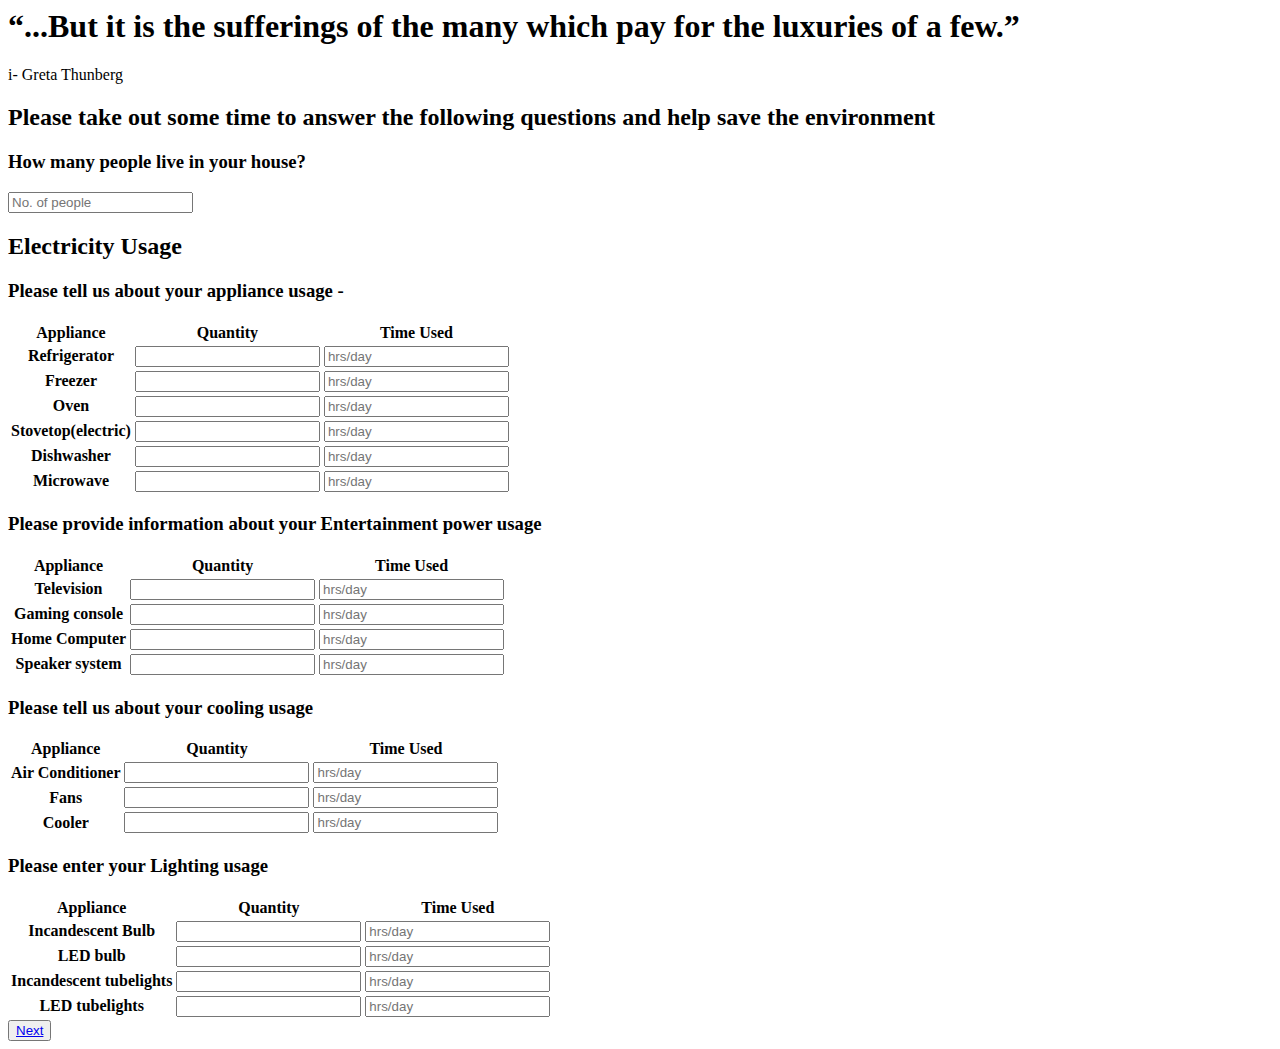
==== form-part1.html @ d93ab234 "added basic HTML" ====
<html lang="en">
<head>
    <meta charset="UTF-8">
    <meta http-equiv="X-UA-Compatible" content="IE=edge">
    <meta name="viewport" content="width=device-width, initial-scale=1.0">
    <link rel="stylesheet" href="https://stackpath.bootstrapcdn.com/bootstrap/4.1.3/css/bootstrap.min.css" integrity="sha384-MCw98/SFnGE8fJT3GXwEOngsV7Zt27NXFoaoApmYm81iuXoPkFOJwJ8ERdknLPMO" crossorigin="anonymous">
    <title>Footprint Form</title>
    <style>
        .slidecontainer {
        width: 100%; /* Width of the outside container */
        }

        /* The slider itself */
        .slider {
        -webkit-appearance: none;  /* Override default CSS styles */
        appearance: none;
        width: 100%; /* Full-width */
        height: 25px; /* Specified height */
        background: #d3d3d3; /* Grey background */
        outline: none; /* Remove outline */
        opacity: 0.7; /* Set transparency (for mouse-over effects on hover) */
        -webkit-transition: .2s; /* 0.2 seconds transition on hover */
        transition: opacity .2s;
        }

        /* Mouse-over effects */
        .slider:hover {
        opacity: 1; /* Fully shown on mouse-over */
        }

        /* The slider handle (use -webkit- (Chrome, Opera, Safari, Edge) and -moz- (Firefox) to override default look) */
        .slider::-webkit-slider-thumb {
        -webkit-appearance: none; /* Override default look */
        appearance: none;
        width: 25px; /* Set a specific slider handle width */
        height: 25px; /* Slider handle height */
        background: #04AA6D; /* Green background */
        cursor: pointer; /* Cursor on hover */
        }

        .slider::-moz-range-thumb {
        width: 25px; /* Set a specific slider handle width */
        height: 25px; /* Slider handle height */
        background: #04AA6D; /* Green background */
        cursor: pointer; /* Cursor on hover */
        }
    </style>
</head>
<body>
    <h1>“...But it is the sufferings of the many which pay for the luxuries of a few.”</h1>
    i<span>- Greta Thunberg</span>
    <h2>Please take out some time to answer the following questions and help save the environment</h2>
    <h3>How many people live in your house?</h3>
    <input type="text" placeholder="No. of people">
    <h2>Electricity Usage</h2>
    <h3>Please tell us about your appliance usage - </h3> 
    <table class="table table-striped">
        <thead>
          <tr>
            <th scope="col">Appliance</th>
            <th scope="col">Quantity</th>
            <th scope="col">Time Used</th>
          </tr>
        </thead>
        <tbody>
          <tr>
            <th scope="row">Refrigerator</th>
            <td><input type="number"></td>
            <td><input type="number" placeholder="hrs/day"></td>
          </tr>
          <tr>
            <th scope="row">Freezer</th>
            <td><input type="number"></td>
            <td><input type="number" placeholder="hrs/day"></td>
          </tr>
          <tr>
            <th scope="row">Oven</th>
            <td><input type="number"></td>
            <td><input type="number" placeholder="hrs/day"></td>
          </tr>
          <tr>
            <th scope="row">Stovetop(electric)</th>
            <td><input type="number"></td>
            <td><input type="number" placeholder="hrs/day"></td>
          </tr>
          <tr>
            <th scope="row">Dishwasher</th>
            <td><input type="number"></td>
            <td><input type="number" placeholder="hrs/day"></td>
          </tr>
          <tr>
            <th scope="row">Microwave</th>
            <td><input type="number"></td>
            <td><input type="number" placeholder="hrs/day"></td>
          </tr>
        </tbody>
      </table>
      <h3>Please provide information about your Entertainment power usage</h3>
    <table class="table table-striped">
        <thead>
          <tr>
            <th scope="col">Appliance</th>
            <th scope="col">Quantity</th>
            <th scope="col">Time Used</th>
          </tr>
        </thead>
        <tbody>
          <tr>
            <th scope="row">Television</th>
            <td><input type="number"></td>
            <td><input type="number" placeholder="hrs/day"></td>
          </tr>
          <tr>
            <th scope="row">Gaming console</th>
            <td><input type="number"></td>
            <td><input type="number" placeholder="hrs/day"></td>
          </tr>
          <tr>
            <th scope="row">Home Computer</th>
            <td><input type="number"></td>
            <td><input type="number" placeholder="hrs/day"></td>
          </tr>
          <tr>
            <th scope="row">Speaker system</th>
            <td><input type="number"></td>
            <td><input type="number" placeholder="hrs/day"></td>
          </tr>
          
        </tbody>
      </table>

      <h3>Please tell us about your cooling usage</h3>
      <table class="table table-striped">
        <thead>
          <tr>
            <th scope="col">Appliance</th>
            <th scope="col">Quantity</th>
            <th scope="col">Time Used</th>
          </tr>
        </thead>
        <tbody>
          <tr>
            <th scope="row">Air Conditioner</th>
            <td><input type="number"></td>
            <td><input type="number" placeholder="hrs/day"></td>
          </tr>
          <tr>
            <th scope="row">Fans</th>
            <td><input type="number"></td>
            <td><input type="number" placeholder="hrs/day"></td>
          </tr>
          <tr>
            <th scope="row">Cooler</th>
            <td><input type="number"></td>
            <td><input type="number" placeholder="hrs/day"></td>
          </tr>
          
        </tbody>
      </table>
      <h3>Please enter your Lighting usage</h3>
      <table class="table table-striped">
        <thead>
          <tr>
            <th scope="col">Appliance</th>
            <th scope="col">Quantity</th>
            <th scope="col">Time Used</th>
          </tr>
        </thead>
        <tbody>
          <tr>
            <th scope="row">Incandescent Bulb</th>
            <td><input type="number"></td>
            <td><input type="number" placeholder="hrs/day"></td>
          </tr>
          <tr>
            <th scope="row">LED bulb</th>
            <td><input type="number"></td>
            <td><input type="number" placeholder="hrs/day"></td>
          </tr>
          <tr>
            <th scope="row">Incandescent tubelights</th>
            <td><input type="number"></td>
            <td><input type="number" placeholder="hrs/day"></td>
          </tr>
          <tr>
            <th scope="row">LED tubelights</th>
            <td><input type="number"></td>
            <td><input type="number" placeholder="hrs/day"></td>
          </tr>
        </tbody>
      </table>
      <button><a href="form-part2.html">Next</a></button>
      
    <!-- bootstrap -->
    <script src="https://code.jquery.com/jquery-3.3.1.slim.min.js" integrity="sha384-q8i/X+965DzO0rT7abK41JStQIAqVgRVzpbzo5smXKp4YfRvH+8abtTE1Pi6jizo" crossorigin="anonymous"></script>
    <script src="https://cdnjs.cloudflare.com/ajax/libs/popper.js/1.14.3/umd/popper.min.js" integrity="sha384-ZMP7rVo3mIykV+2+9J3UJ46jBk0WLaUAdn689aCwoqbBJiSnjAK/l8WvCWPIPm49" crossorigin="anonymous"></script>
    <script src="https://stackpath.bootstrapcdn.com/bootstrap/4.1.3/js/bootstrap.min.js" integrity="sha384-ChfqqxuZUCnJSK3+MXmPNIyE6ZbWh2IMqE241rYiqJxyMiZ6OW/JmZQ5stwEULTy" crossorigin="anonymous"></script>
</body>
</html>
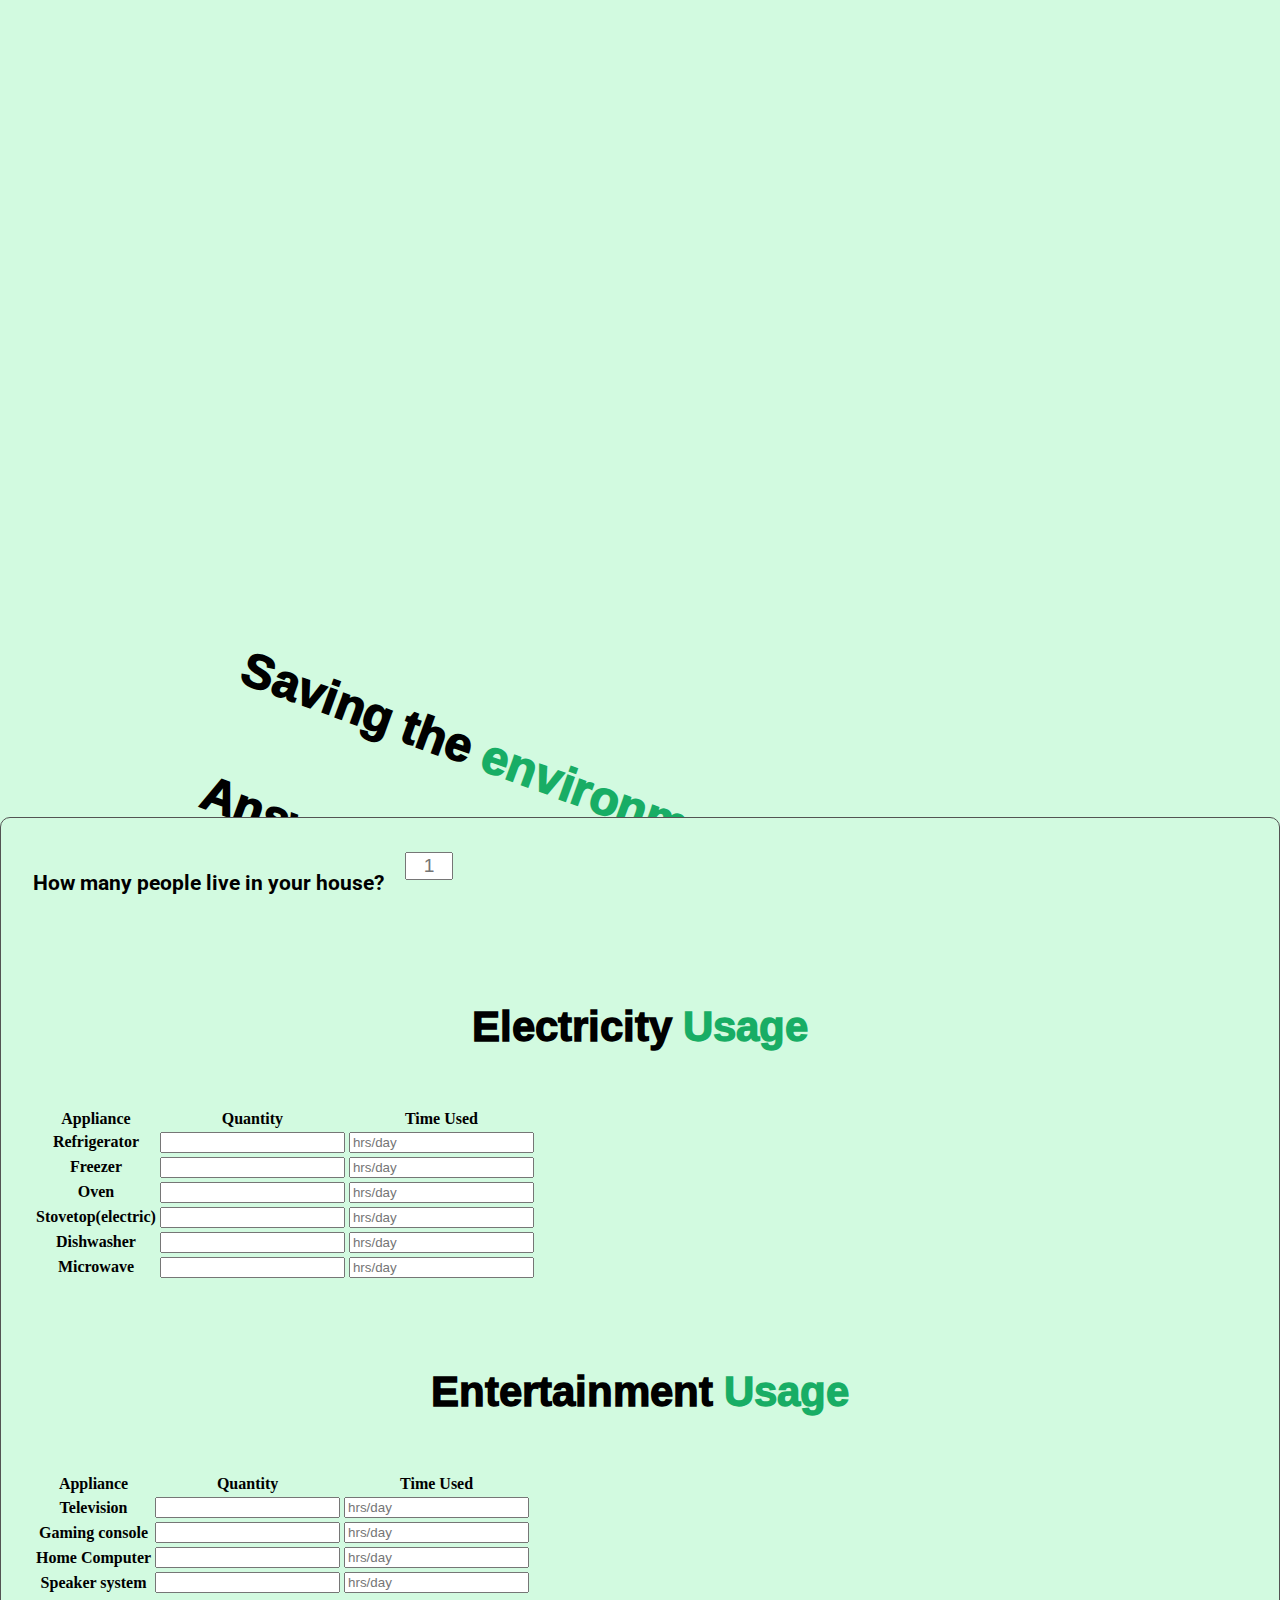
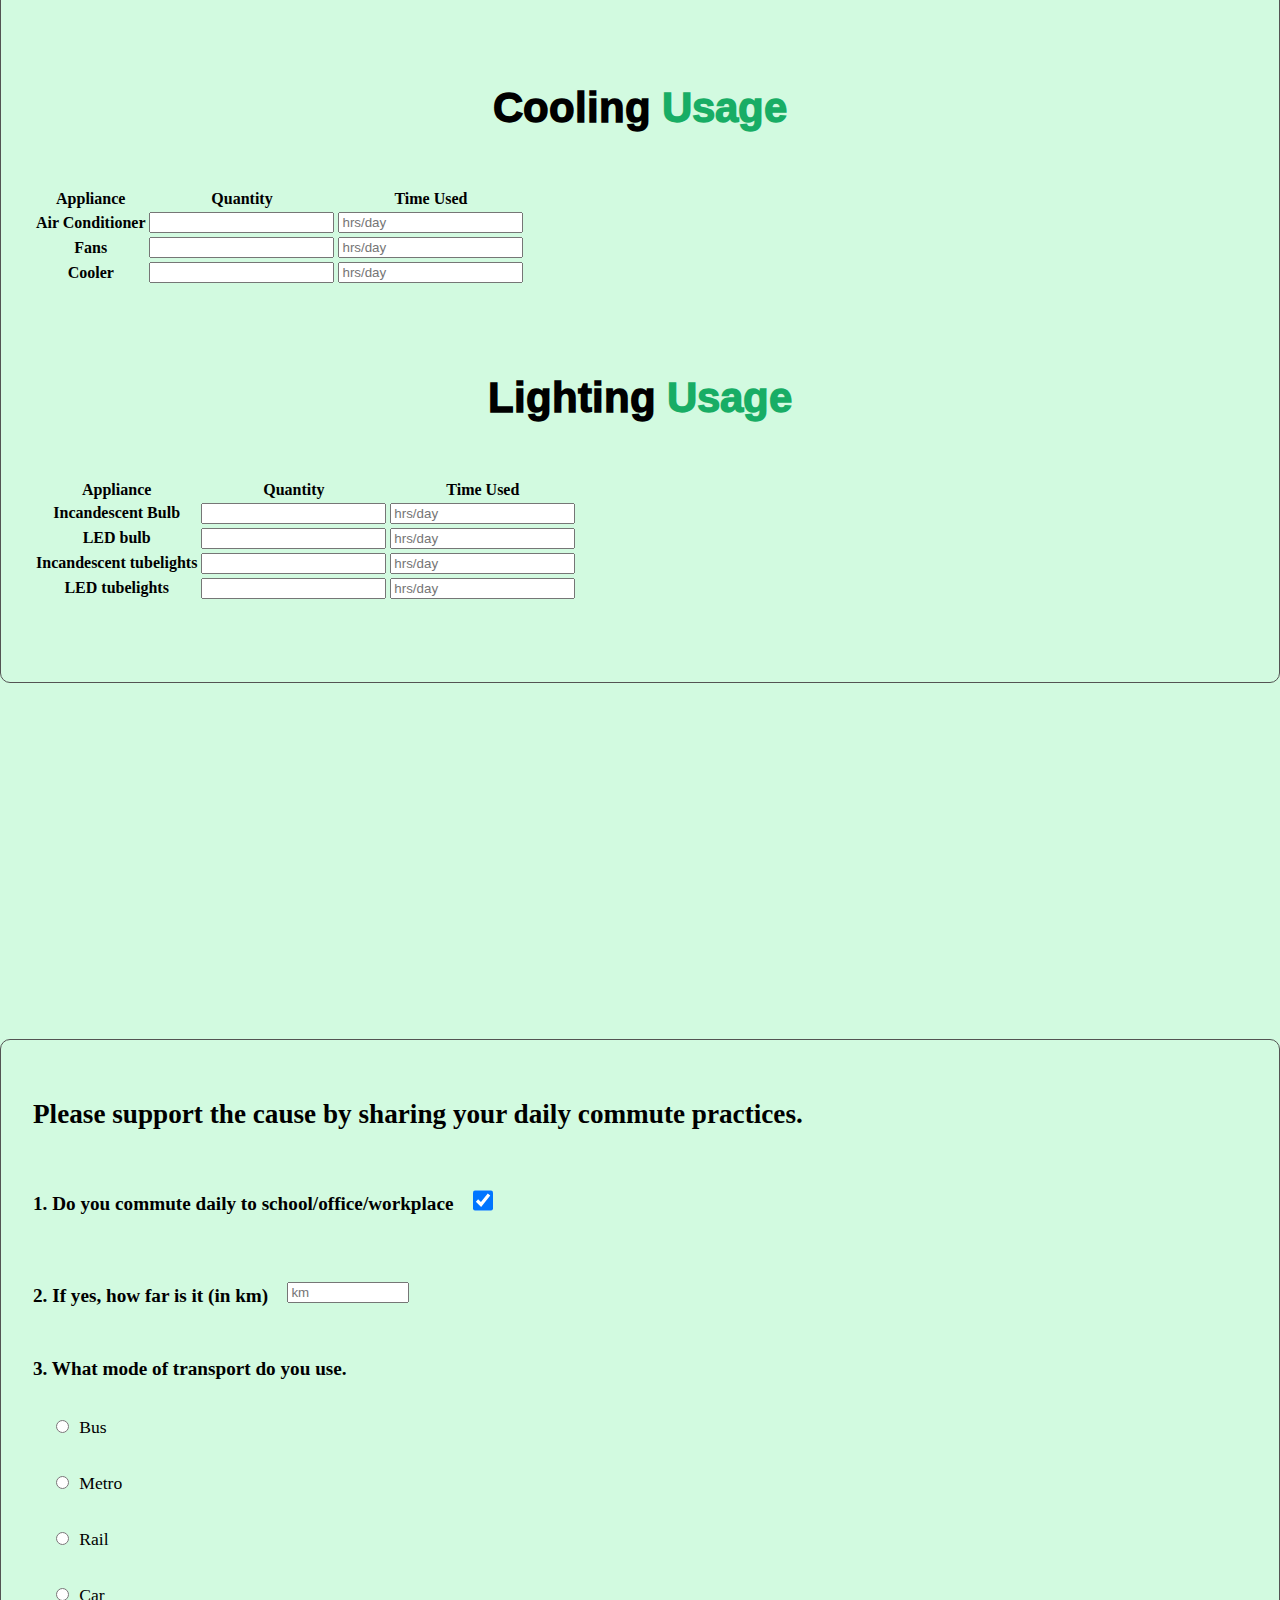
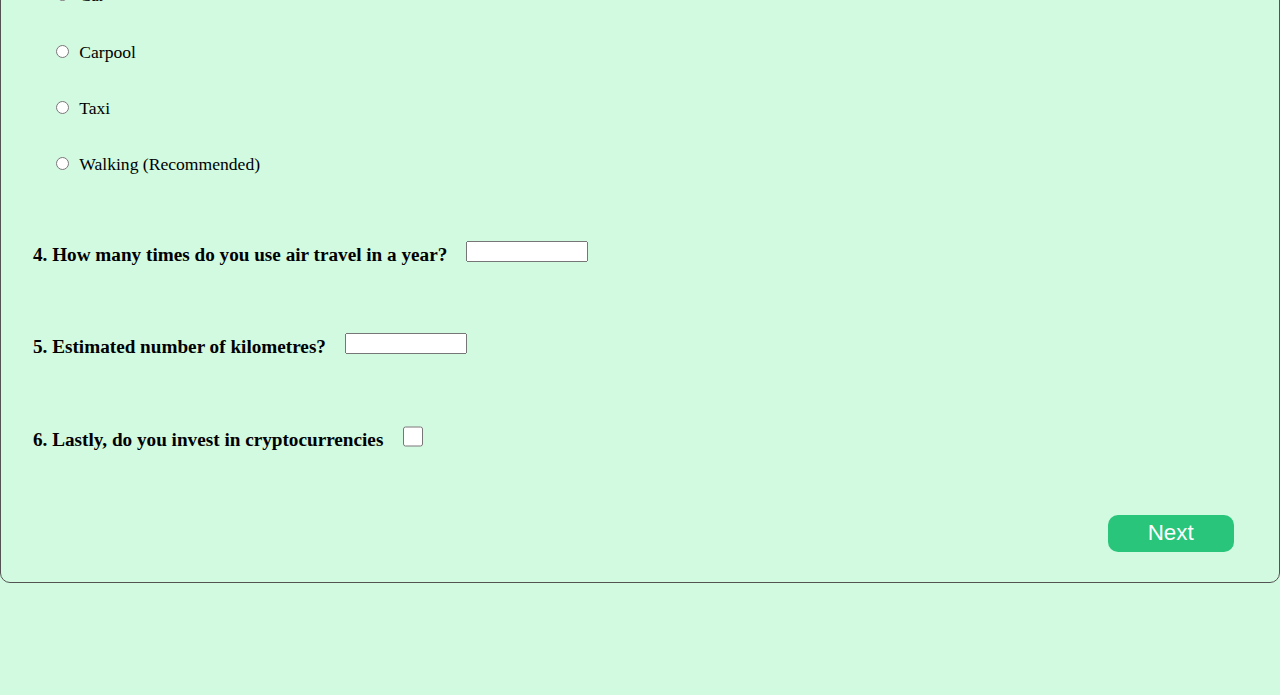
==== commit 85bbe954: "completed styling of user form and research" ====
--- a/form-part1.html
+++ b/form-part1.html
@@ -4,193 +4,541 @@
     <meta http-equiv="X-UA-Compatible" content="IE=edge">
     <meta name="viewport" content="width=device-width, initial-scale=1.0">
     <link rel="stylesheet" href="https://stackpath.bootstrapcdn.com/bootstrap/4.1.3/css/bootstrap.min.css" integrity="sha384-MCw98/SFnGE8fJT3GXwEOngsV7Zt27NXFoaoApmYm81iuXoPkFOJwJ8ERdknLPMO" crossorigin="anonymous">
+    <link rel="preconnect" href="https://fonts.gstatic.com">
+    <link href="https://fonts.googleapis.com/css2?family=Teko:wght@500;600&display=swap" rel="stylesheet">
+    <link rel="preconnect" href="https://fonts.gstatic.com">
+    <link href="https://fonts.googleapis.com/css2?family=Source+Serif+Pro:ital,wght@0,400;0,600;1,400;1,600&display=swap" rel="stylesheet">
+    <link href="https://fonts.googleapis.com/css2?family=Ramabhadra&display=swap" rel="stylesheet">
+    <link rel="preconnect" href="https://fonts.gstatic.com">
+    <link href="https://fonts.googleapis.com/css2?family=Roboto:ital,wght@0,300;0,400;0,500;0,700;0,900;1,400&display=swap" rel="stylesheet">
     <title>Footprint Form</title>
     <style>
-        .slidecontainer {
-        width: 100%; /* Width of the outside container */
-        }
-
-        /* The slider itself */
-        .slider {
-        -webkit-appearance: none;  /* Override default CSS styles */
-        appearance: none;
-        width: 100%; /* Full-width */
-        height: 25px; /* Specified height */
-        background: #d3d3d3; /* Grey background */
-        outline: none; /* Remove outline */
-        opacity: 0.7; /* Set transparency (for mouse-over effects on hover) */
-        -webkit-transition: .2s; /* 0.2 seconds transition on hover */
-        transition: opacity .2s;
-        }
-
-        /* Mouse-over effects */
-        .slider:hover {
-        opacity: 1; /* Fully shown on mouse-over */
-        }
-
-        /* The slider handle (use -webkit- (Chrome, Opera, Safari, Edge) and -moz- (Firefox) to override default look) */
-        .slider::-webkit-slider-thumb {
-        -webkit-appearance: none; /* Override default look */
-        appearance: none;
-        width: 25px; /* Set a specific slider handle width */
-        height: 25px; /* Slider handle height */
-        background: #04AA6D; /* Green background */
-        cursor: pointer; /* Cursor on hover */
-        }
-
-        .slider::-moz-range-thumb {
-        width: 25px; /* Set a specific slider handle width */
-        height: 25px; /* Slider handle height */
-        background: #04AA6D; /* Green background */
-        cursor: pointer; /* Cursor on hover */
-        }
+     *,*::before,*::after{
+       box-sizing: border-box;
+     }
+     body{
+       margin: 0;
+       padding: 0;
+       background-color: #D2FAE0;
+     }
+     .quote-container{
+       background-color: #18ad65;
+       padding: 6em 3em;
+       width: 80%;
+       margin: 0 auto;
+       margin-top: 5em;
+       margin-bottom: 5em;
+       border-radius: 20px;
+       box-shadow: 
+              0 1px 1px rgba(0,0,0,0.12), 
+              0 2px 2px rgba(0,0,0,0.12), 
+              0 4px 4px rgba(0,0,0,0.0005), 
+              0 8px 8px rgba(0,0,0,0.12),
+              0 16px 16px rgba(0,0,0,0.12);
+     }
+     .quote-container > h1{
+       font-family: 'Source Serif Pro', serif;
+       font-weight: lighter;
+       font-size: 1.8rem;
+       color: white;
+     }
+     cite{
+       text-align: right;
+       float: right;
+       color: rgb(233, 229, 229);
+       font-size: 1.2rem;
+     }
+
+     .title
+     {
+       font-family: 'Ramabhadra';
+       font-size: 3rem;
+       text-align: center;
+     }
+     .green-accent{
+       color: #18ad65;
+     }
+     .wrapper1
+     {
+       display: flex;
+       flex-direction: row;
+     }
+     .title + .title{
+       margin-top: 1em;
+     }
+     .title2{
+       margin-bottom: 2em;
+     }
+     .container{
+       border: 1px solid rgb(83, 83, 83);
+       border-radius: 10px;
+       padding: 2em;
+       padding-bottom: 5em;
+     }
+
+     .q1{
+       font-family: 'Roboto', serif;
+       margin-right: 1em;
+       font-size: 1.3rem;
+       font-weight: bold;
+     }
+     .people{
+       height: 80%;
+       align-items: center;
+       width: 4%;
+       margin-top: 0.1em;
+       font-size: 1.2rem;
+       /* padding: 0; */
+       text-align: center;
+     }
+     .section-heading{
+       text-align: center;
+       font-family: 'Ramabhadra';
+       margin-top: 1.7em;
+       margin-bottom: 1em;
+       font-size: 2.6rem;
+     }
+     button{
+       float: right;
+       padding: 0.4em 3em;
+       background-color: #29c57a;
+       border: none;
+       border-radius: 10px;
+       margin: 1em;
+     }
+     button > a{
+       text-decoration: none;
+       color: white;
+       font-size: 1.4rem;
+     }
+
+     /* animating the first div on loading*/
+     .wrapper-title{
+       overflow: hidden;
+       /* border: 1px solid black; */
+       padding: 10em 10em ;
+     }
+     .wrapper-title > *{
+      transform: translateY(560px) rotate(20deg);
+      animation: slideup 1000ms cubic-bezier(0.65, 0, 0.35, 1) 1 forwards;
+      transform-origin: top center;
+     }
+     @keyframes slideup {
+      0% {
+        transform: translateY(560px) rotate(20deg);
+      }
+      100% {
+        transform: translateY(0px) rotate(0deg);
+      }
+    }
+    /* scroll down arrow */
+   
+    .downArrow{
+      /* position: fixed; */
+      z-index: 20;
+      text-align: center;
+      bottom: 45%;
+      left: 50%;
+      /* margin-bottom: 10em; */
+    }
+    .bounce {
+      -moz-animation: bounce 3s infinite;
+      -webkit-animation: bounce 3s infinite;
+      animation: bounce 3s infinite;
+    }
+    @-moz-keyframes bounce {
+      0%, 20%, 50%, 80%, 100% {
+        -moz-transform: translateY(0);
+        transform: translateY(0);
+      }
+      40% {
+        -moz-transform: translateY(-30px);
+        transform: translateY(-30px);
+      }
+      60% {
+        -moz-transform: translateY(-15px);
+        transform: translateY(-15px);
+      }
+    }
+    @-webkit-keyframes bounce {
+      0%, 20%, 50%, 80%, 100% {
+        -webkit-transform: translateY(0);
+        transform: translateY(0);
+      }
+      40% {
+        -webkit-transform: translateY(-30px);
+        transform: translateY(-30px);
+      }
+      60% {
+        -webkit-transform: translateY(-15px);
+        transform: translateY(-15px);
+      }
+    }
+    @keyframes bounce {
+      0%, 20%, 50%, 80%, 100% {
+        -moz-transform: translateY(0);
+        -ms-transform: translateY(0);
+        -webkit-transform: translateY(0);
+        transform: translateY(0);
+      }
+      40% {
+        -moz-transform: translateY(-30px);
+        -ms-transform: translateY(-30px);
+        -webkit-transform: translateY(-30px);
+        transform: translateY(-30px);
+      }
+      60% {
+        -moz-transform: translateY(-15px);
+        -ms-transform: translateY(-15px);
+        -webkit-transform: translateY(-15px);
+        transform: translateY(-15px);
+      }
+    }
+    /* Demo Purpose Only*/
+    .demo {
+      font-family: 'Raleway', sans-serif;
+      color:#fff;
+      display: block;
+      margin: 0 auto;
+      padding: 15px 0;
+      text-align: center;
+    }
+    .demo a{
+      font-family: 'Raleway', sans-serif;
+      color: #2ecc71;		
+    }
+    a:hover{
+      text-decoration: none;
+      color: white;
+    }
+
+    /* section 2*/
+    .container + .container{
+      margin-top: 4em;
+    }
+    .section2-title
+    {
+      margin-top: 5em;
+      text-align: center;
+      font-size: 2.5rem;
+      margin-bottom: 2em;
+    }
+    .blue-accent{
+      color: #05386b;
+    }
+    .section2-subheading{
+      font-size: 1.7rem;
+      margin-bottom: 1.6em;
+    }
+    .question
+    {
+      font-weight: 600;
+      margin-right: 1em;
+      font-size: 1.2rem;
+    }
+    .wrapper{
+      display: flex;
+      flex-direction: row;
+      margin: 2em 0;
+      /* border: 1px solid black; */
+      align-items:center;
+    }
+    .checkbox{
+      width: 20px;
+      height: 25px;
+      padding: 0;
+      margin: 0;
+      margin-bottom: 0.5em;
+    }
+    .number-input{
+      width: 10%;
+      /* text-align: center; */
+      margin-bottom: 0.5em;
+    }
+    .input-group-text{
+      border: none;
+      background-color: transparent;
+      font-size: 1.1rem;
+      /* color: black; */
+      padding: 1em;
+    }
+    .transport-radio{
+      margin-right: 0.8em;
+    }
+    .container2{
+      margin-bottom: 7em;
+    }
+    .hidden{
+      opacity: 0;
+      transform: translateX(-200px);
+    }
+    .fade-in-element{
+      animation: fade-in 2.5s cubic-bezier(.03,.94,.16,1.13);
+    }
+    @keyframes fade-in 
+    {
+      0%{
+        opacity: 0;
+        
+        transform: translateY(40px);
+      }
+      100%{
+        opacity: 1;
+        transform: translateY(0);
+      }
+    }
+   
     </style>
 </head>
 <body>
-    <h1>“...But it is the sufferings of the many which pay for the luxuries of a few.”</h1>
-    i<span>- Greta Thunberg</span>
-    <h2>Please take out some time to answer the following questions and help save the environment</h2>
-    <h3>How many people live in your house?</h3>
-    <input type="text" placeholder="No. of people">
-    <h2>Electricity Usage</h2>
-    <h3>Please tell us about your appliance usage - </h3> 
-    <table class="table table-striped">
-        <thead>
-          <tr>
-            <th scope="col">Appliance</th>
-            <th scope="col">Quantity</th>
-            <th scope="col">Time Used</th>
-          </tr>
-        </thead>
-        <tbody>
-          <tr>
-            <th scope="row">Refrigerator</th>
-            <td><input type="number"></td>
-            <td><input type="number" placeholder="hrs/day"></td>
-          </tr>
-          <tr>
-            <th scope="row">Freezer</th>
-            <td><input type="number"></td>
-            <td><input type="number" placeholder="hrs/day"></td>
-          </tr>
-          <tr>
-            <th scope="row">Oven</th>
-            <td><input type="number"></td>
-            <td><input type="number" placeholder="hrs/day"></td>
-          </tr>
-          <tr>
-            <th scope="row">Stovetop(electric)</th>
-            <td><input type="number"></td>
-            <td><input type="number" placeholder="hrs/day"></td>
-          </tr>
-          <tr>
-            <th scope="row">Dishwasher</th>
-            <td><input type="number"></td>
-            <td><input type="number" placeholder="hrs/day"></td>
-          </tr>
-          <tr>
-            <th scope="row">Microwave</th>
-            <td><input type="number"></td>
-            <td><input type="number" placeholder="hrs/day"></td>
-          </tr>
-        </tbody>
-      </table>
-      <h3>Please provide information about your Entertainment power usage</h3>
-    <table class="table table-striped">
-        <thead>
-          <tr>
-            <th scope="col">Appliance</th>
-            <th scope="col">Quantity</th>
-            <th scope="col">Time Used</th>
-          </tr>
-        </thead>
-        <tbody>
-          <tr>
-            <th scope="row">Television</th>
-            <td><input type="number"></td>
-            <td><input type="number" placeholder="hrs/day"></td>
-          </tr>
-          <tr>
-            <th scope="row">Gaming console</th>
-            <td><input type="number"></td>
-            <td><input type="number" placeholder="hrs/day"></td>
-          </tr>
-          <tr>
-            <th scope="row">Home Computer</th>
-            <td><input type="number"></td>
-            <td><input type="number" placeholder="hrs/day"></td>
-          </tr>
-          <tr>
-            <th scope="row">Speaker system</th>
-            <td><input type="number"></td>
-            <td><input type="number" placeholder="hrs/day"></td>
-          </tr>
-          
-        </tbody>
-      </table>
-
-      <h3>Please tell us about your cooling usage</h3>
+    
+      <!-- <div class="quote-container">
+        <h1>“...But it is the sufferings of the many which pay for the luxuries of a few.”</h1>
+        <cite>- Greta Thunberg</cite>
+      </div> -->
+    <div class="wrapper-title">
+      <h2 class="title title1">Saving the <span class="green-accent">environment</span> can be fun. </h2><h2 class="title title2"> Answer the following questions to start competing with your friends <span class="green-accent">now</span></h2>
+      <div class="downArrow bounce">
+        <img width="40" height="40" alt="" src="[data-uri]" />
+      </div>
+    </div>
+
+    
+    
+    <div class="container">
+      <div class="wrapper1">
+        <p class="q1">How many people live in your house?</p>
+        <input type="text" placeholder="1" class="people" default="1">
+      </div>
+      <h2 class="section-heading">Electricity <span class="green-accent">Usage</span></h2>
       <table class="table table-striped">
-        <thead>
-          <tr>
-            <th scope="col">Appliance</th>
-            <th scope="col">Quantity</th>
-            <th scope="col">Time Used</th>
-          </tr>
-        </thead>
-        <tbody>
-          <tr>
-            <th scope="row">Air Conditioner</th>
-            <td><input type="number"></td>
-            <td><input type="number" placeholder="hrs/day"></td>
-          </tr>
-          <tr>
-            <th scope="row">Fans</th>
-            <td><input type="number"></td>
-            <td><input type="number" placeholder="hrs/day"></td>
-          </tr>
-          <tr>
-            <th scope="row">Cooler</th>
-            <td><input type="number"></td>
-            <td><input type="number" placeholder="hrs/day"></td>
-          </tr>
-          
-        </tbody>
-      </table>
-      <h3>Please enter your Lighting usage</h3>
+          <thead>
+            <tr>
+              <th scope="col">Appliance</th>
+              <th scope="col">Quantity</th>
+              <th scope="col">Time Used</th>
+            </tr>
+          </thead>
+          <tbody>
+            <tr>
+              <th scope="row">Refrigerator</th>
+              <td><input type="number"></td>
+              <td><input type="number" placeholder="hrs/day"></td>
+            </tr>
+            <tr>
+              <th scope="row">Freezer</th>
+              <td><input type="number"></td>
+              <td><input type="number" placeholder="hrs/day"></td>
+            </tr>
+            <tr>
+              <th scope="row">Oven</th>
+              <td><input type="number"></td>
+              <td><input type="number" placeholder="hrs/day"></td>
+            </tr>
+            <tr>
+              <th scope="row">Stovetop(electric)</th>
+              <td><input type="number"></td>
+              <td><input type="number" placeholder="hrs/day"></td>
+            </tr>
+            <tr>
+              <th scope="row">Dishwasher</th>
+              <td><input type="number"></td>
+              <td><input type="number" placeholder="hrs/day"></td>
+            </tr>
+            <tr>
+              <th scope="row">Microwave</th>
+              <td><input type="number"></td>
+              <td><input type="number" placeholder="hrs/day"></td>
+            </tr>
+          </tbody>
+        </table>
+        <h2 class="section-heading">Entertainment <span class="green-accent">Usage</span></h2>
       <table class="table table-striped">
-        <thead>
-          <tr>
-            <th scope="col">Appliance</th>
-            <th scope="col">Quantity</th>
-            <th scope="col">Time Used</th>
-          </tr>
-        </thead>
-        <tbody>
-          <tr>
-            <th scope="row">Incandescent Bulb</th>
-            <td><input type="number"></td>
-            <td><input type="number" placeholder="hrs/day"></td>
-          </tr>
-          <tr>
-            <th scope="row">LED bulb</th>
-            <td><input type="number"></td>
-            <td><input type="number" placeholder="hrs/day"></td>
-          </tr>
-          <tr>
-            <th scope="row">Incandescent tubelights</th>
-            <td><input type="number"></td>
-            <td><input type="number" placeholder="hrs/day"></td>
-          </tr>
-          <tr>
-            <th scope="row">LED tubelights</th>
-            <td><input type="number"></td>
-            <td><input type="number" placeholder="hrs/day"></td>
-          </tr>
-        </tbody>
-      </table>
+          <thead>
+            <tr>
+              <th scope="col">Appliance</th>
+              <th scope="col">Quantity</th>
+              <th scope="col">Time Used</th>
+            </tr>
+          </thead>
+          <tbody>
+            <tr>
+              <th scope="row">Television</th>
+              <td><input type="number"></td>
+              <td><input type="number" placeholder="hrs/day"></td>
+            </tr>
+            <tr>
+              <th scope="row">Gaming console</th>
+              <td><input type="number"></td>
+              <td><input type="number" placeholder="hrs/day"></td>
+            </tr>
+            <tr>
+              <th scope="row">Home Computer</th>
+              <td><input type="number"></td>
+              <td><input type="number" placeholder="hrs/day"></td>
+            </tr>
+            <tr>
+              <th scope="row">Speaker system</th>
+              <td><input type="number"></td>
+              <td><input type="number" placeholder="hrs/day"></td>
+            </tr>
+      
+          </tbody>
+        </table>
+        <h2 class="section-heading">Cooling <span class="green-accent">Usage</span></h2>
+        <table class="table table-striped">
+          <thead>
+            <tr>
+              <th scope="col">Appliance</th>
+              <th scope="col">Quantity</th>
+              <th scope="col">Time Used</th>
+            </tr>
+          </thead>
+          <tbody>
+            <tr>
+              <th scope="row">Air Conditioner</th>
+              <td><input type="number"></td>
+              <td><input type="number" placeholder="hrs/day"></td>
+            </tr>
+            <tr>
+              <th scope="row">Fans</th>
+              <td><input type="number"></td>
+              <td><input type="number" placeholder="hrs/day"></td>
+            </tr>
+            <tr>
+              <th scope="row">Cooler</th>
+              <td><input type="number"></td>
+              <td><input type="number" placeholder="hrs/day"></td>
+            </tr>
+      
+          </tbody>
+        </table>
+        <h2 class="section-heading">Lighting <span class="green-accent">Usage</span></h2>
+        <table class="table table-striped">
+          <thead>
+            <tr>
+              <th scope="col">Appliance</th>
+              <th scope="col">Quantity</th>
+              <th scope="col">Time Used</th>
+            </tr>
+          </thead>
+          <tbody>
+            <tr>
+              <th scope="row">Incandescent Bulb</th>
+              <td><input type="number"></td>
+              <td><input type="number" placeholder="hrs/day"></td>
+            </tr>
+            <tr>
+              <th scope="row">LED bulb</th>
+              <td><input type="number"></td>
+              <td><input type="number" placeholder="hrs/day"></td>
+            </tr>
+            <tr>
+              <th scope="row">Incandescent tubelights</th>
+              <td><input type="number"></td>
+              <td><input type="number" placeholder="hrs/day"></td>
+            </tr>
+            <tr>
+              <th scope="row">LED tubelights</th>
+              <td><input type="number"></td>
+              <td><input type="number" placeholder="hrs/day"></td>
+            </tr>
+          </tbody>
+        </table>
+        
+        
+        
+    </div>
+    <div class="hidden">
+      <h1 class="section2-title title"><span class="green-accent">Vehicular emissions</span> are one of the major cause for <span class="blue-accent">global</span> <span class="blue-accent">warming.</h1>
+    </div>
+    <div class="container container2">
+     
+      <h3 class="section2-subheading">Please support the cause by sharing your daily commute practices.</h3>
+      <div class="wrapper">
+          <p class="question">1. Do you commute daily to school/office/workplace</p> <input type="checkbox" checked class="checkbox">
+      </div>
+      <div class="wrapper">
+          <p class="question">2. If yes, how far is it (in km)</p> <input type="number" placeholder="km" class="number-input">
+      </div>
+      <p class="question">3. What mode of transport do you use.</p>
+      <div class="input-group">
+            <div class="input-group-text">
+              <input type="radio" aria-label="Radio button for following text input" class="transport-radio">Bus
+            </div>
+            <div class="input-group-text">
+              <input type="radio" aria-label="Radio button for following text input" class="transport-radio">Metro
+            </div>
+            <div class="input-group-text">
+              <input type="radio" aria-label="Radio button for following text input"class="transport-radio">Rail
+            </div>
+            <div class="input-group-text">
+              <input type="radio" aria-label="Radio button for following text input" class="transport-radio">Car
+            </div>
+            <div class="input-group-text">
+              <input type="radio" aria-label="Radio button for following text input" class="transport-radio">Carpool
+            </div>
+            <div class="input-group-text">
+              <input type="radio" aria-label="Radio button for following text input" class="transport-radio">Taxi
+            </div>
+            <div class="input-group-text">
+              <input type="radio" aria-label="Radio button for following text input" class="transport-radio">Walking <span id=
+              "recommended">(Recommended)</span>
+            </div>
+            
+      </div>
+      <div class="wrapper">
+          <p class="question">4. How many times do you use air travel in a year?</p> <input type="number" class="number-input">
+      </div>
+      <div class="wrapper">
+          <p class="question">5. Estimated number of kilometres?</p><input type="number" class="number-input">
+      </div>
+      <div class="wrapper">
+          <p class="question">6. Lastly, do you invest in cryptocurrencies</p> <input type="checkbox" class="checkbox">
+      </div>
       <button><a href="form-part2.html">Next</a></button>
-      
+    </div>
+    
+
+    <script>
+      (function() {
+        var elements;
+        var windowHeight;
+
+        function init() {
+          elements = document.querySelectorAll('.hidden');
+          windowHeight = window.innerHeight;
+        }
+
+        function checkPosition() {
+          for (var i = 0; i < elements.length; i++) {
+            var element = elements[i];
+            var positionFromTop = elements[i].getBoundingClientRect().top;
+
+            if (positionFromTop - windowHeight <= 0) {
+              element.classList.add('fade-in-element');
+              element.classList.remove('hidden');
+            }
+          }
+        }
+
+      window.addEventListener('scroll', checkPosition);
+      window.addEventListener('resize', init);
+
+      init();
+      checkPosition();
+    })();
+    </script>
+    <script>
+      const section2_title = document.querySelector('.section2-title');
+
+      function load_animation(){
+        section2_title.style()
+      }
+      console.log(section2_title);
+      section2_title.addEventListener('load', load_animation)
+
+    </script>
     <!-- bootstrap -->
     <script src="https://code.jquery.com/jquery-3.3.1.slim.min.js" integrity="sha384-q8i/X+965DzO0rT7abK41JStQIAqVgRVzpbzo5smXKp4YfRvH+8abtTE1Pi6jizo" crossorigin="anonymous"></script>
     <script src="https://cdnjs.cloudflare.com/ajax/libs/popper.js/1.14.3/umd/popper.min.js" integrity="sha384-ZMP7rVo3mIykV+2+9J3UJ46jBk0WLaUAdn689aCwoqbBJiSnjAK/l8WvCWPIPm49" crossorigin="anonymous"></script>
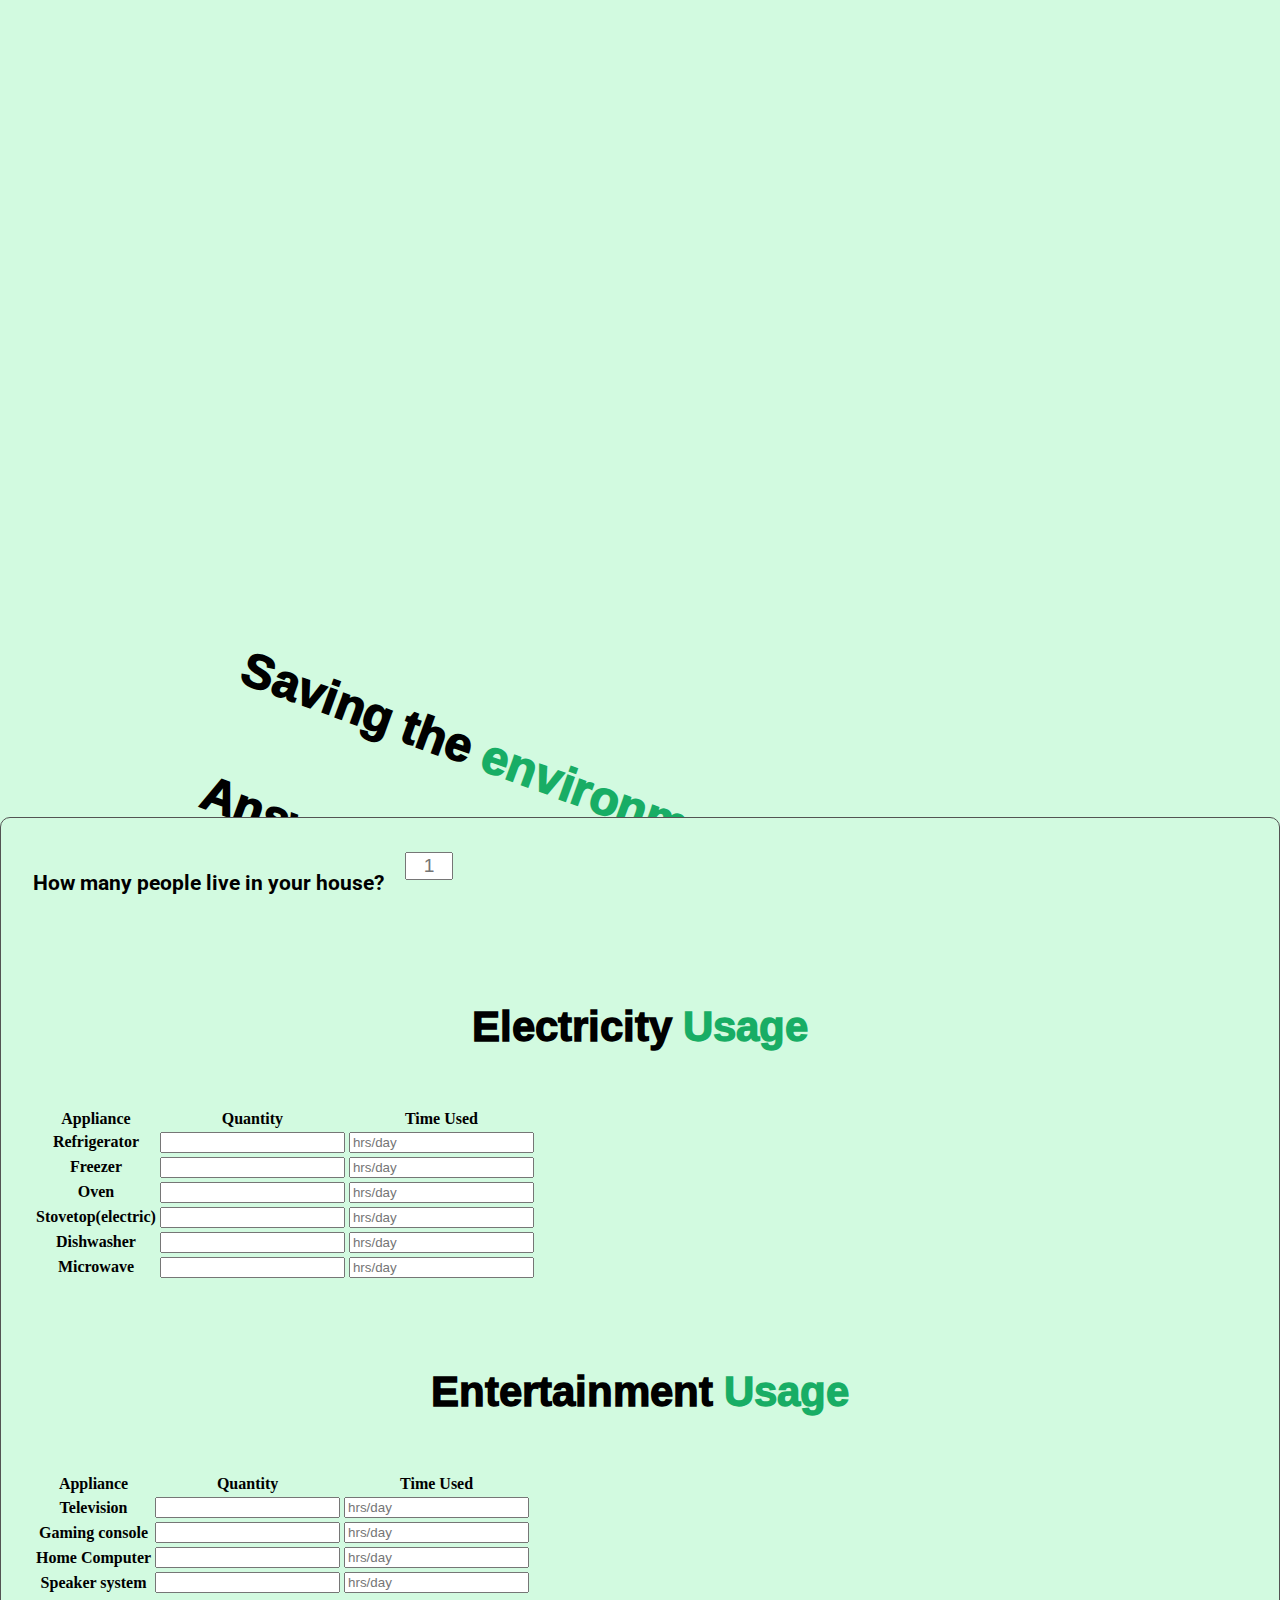
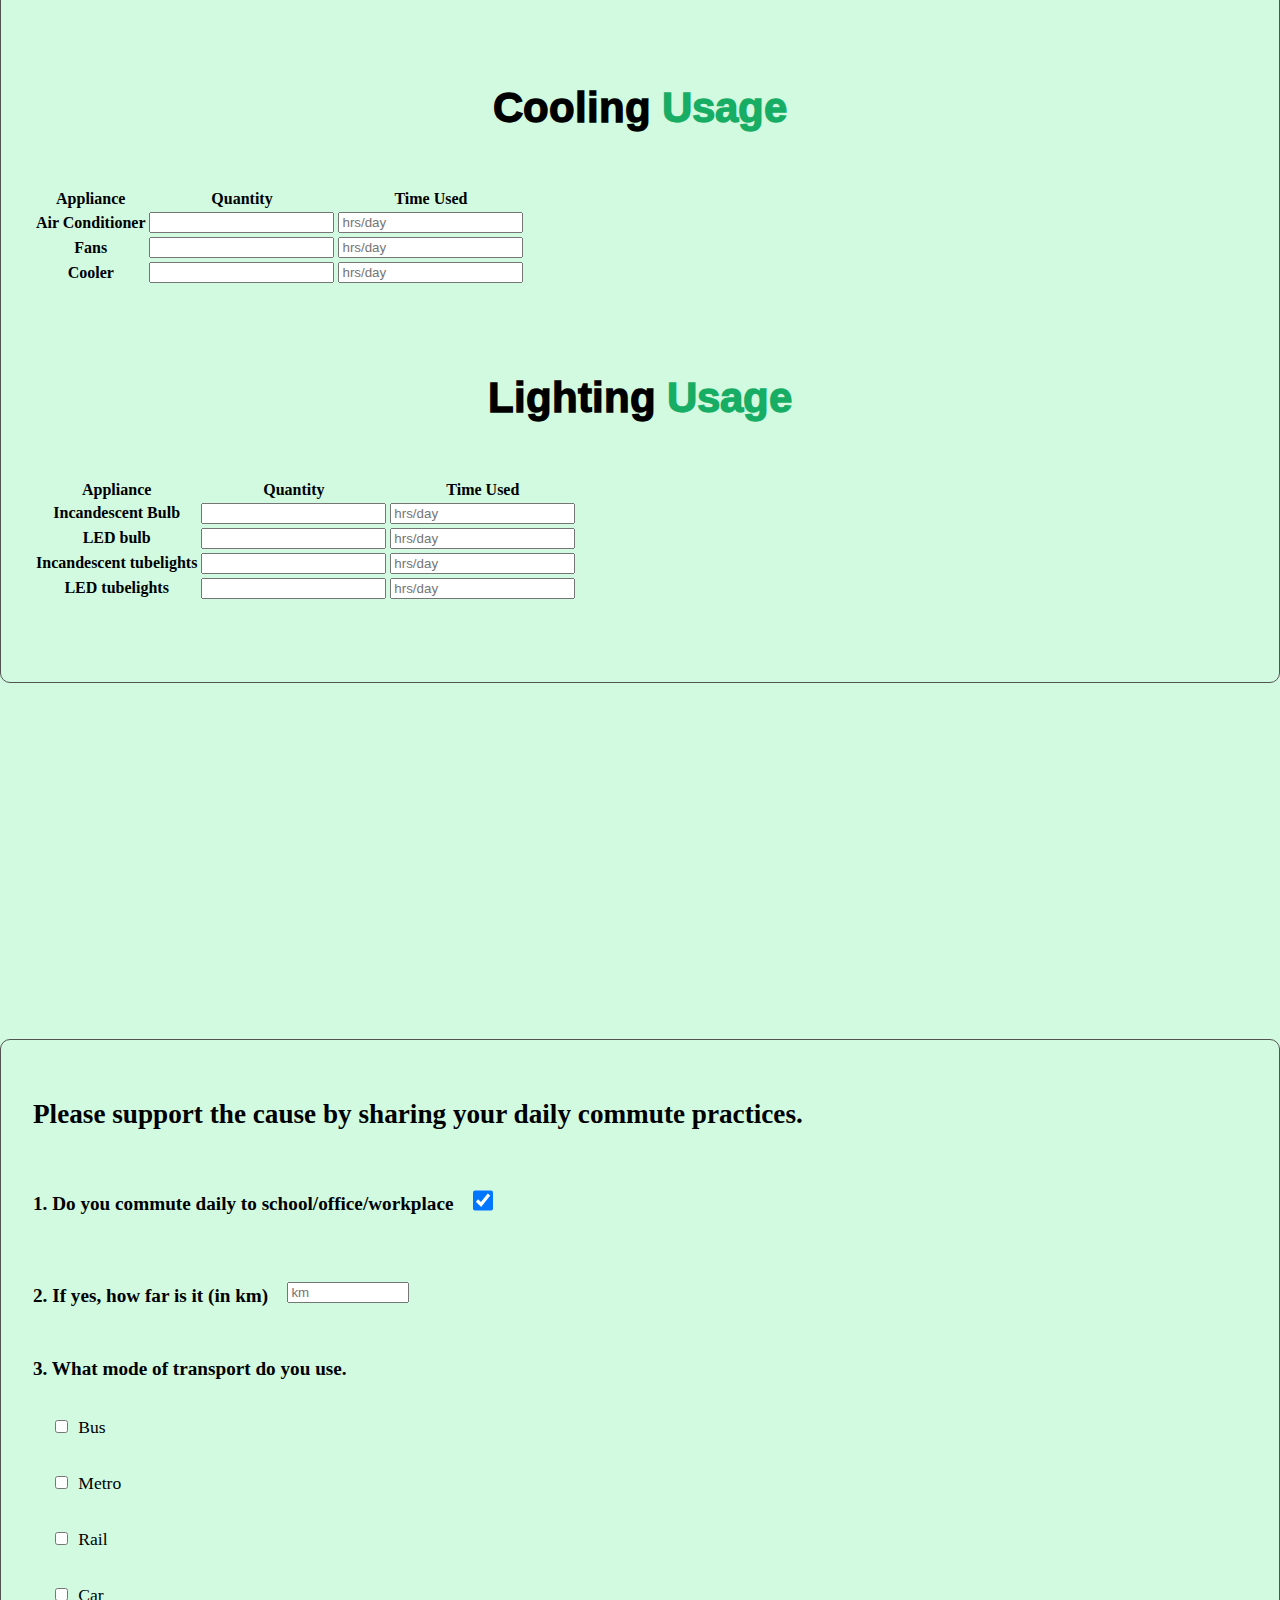
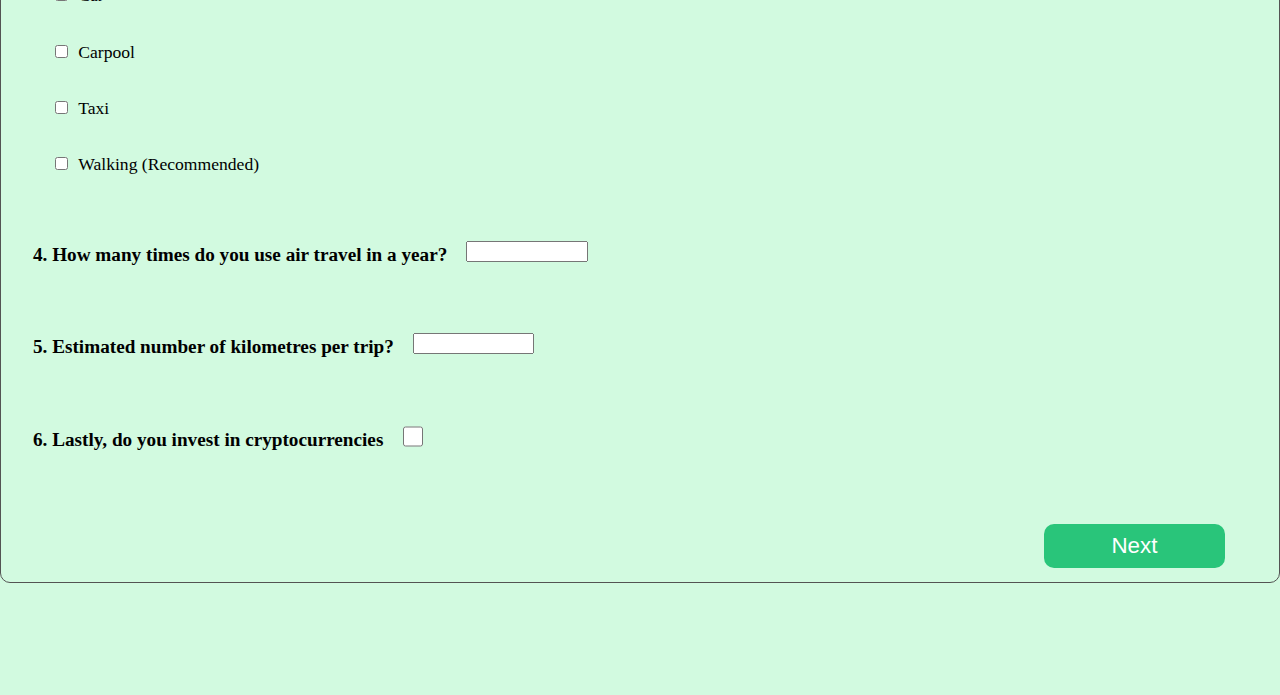
==== commit 280469cf: "completed the carbon footprint calculator" ====
--- a/form-part1.html
+++ b/form-part1.html
@@ -106,10 +106,13 @@
        border-radius: 10px;
        margin: 1em;
      }
-     button > a{
+     button{
        text-decoration: none;
        color: white;
        font-size: 1.4rem;
+     }
+     button:hover{
+       cursor:pointer;
      }
 
      /* animating the first div on loading*/
@@ -308,7 +311,7 @@
     <div class="container">
       <div class="wrapper1">
         <p class="q1">How many people live in your house?</p>
-        <input type="text" placeholder="1" class="people" default="1">
+        <input type="text" placeholder="1" class="people" default="1" id="no_of_people">
       </div>
       <h2 class="section-heading">Electricity <span class="green-accent">Usage</span></h2>
       <table class="table table-striped">
@@ -322,33 +325,33 @@
           <tbody>
             <tr>
               <th scope="row">Refrigerator</th>
-              <td><input type="number"></td>
-              <td><input type="number" placeholder="hrs/day"></td>
+              <td><input type="number" id="fridge_quantity"></td>
+              <td><input type="number" placeholder="hrs/day" id="fridge_hrs"></td>
             </tr>
             <tr>
               <th scope="row">Freezer</th>
-              <td><input type="number"></td>
-              <td><input type="number" placeholder="hrs/day"></td>
+              <td><input type="number" id="freezer_quantity"></td>
+              <td><input type="number" placeholder="hrs/day" id="freezer_hrs"></td>
             </tr>
             <tr>
               <th scope="row">Oven</th>
-              <td><input type="number"></td>
-              <td><input type="number" placeholder="hrs/day"></td>
+              <td><input type="number" id="oven_quantity"></td>
+              <td><input type="number" placeholder="hrs/day" id="oven_hrs"></td>
             </tr>
             <tr>
               <th scope="row">Stovetop(electric)</th>
-              <td><input type="number"></td>
-              <td><input type="number" placeholder="hrs/day"></td>
+              <td><input type="number" id="stovetop_quantity"></td>
+              <td><input type="number" placeholder="hrs/day" id="stovetop_hrs"></td>
             </tr>
             <tr>
               <th scope="row">Dishwasher</th>
-              <td><input type="number"></td>
-              <td><input type="number" placeholder="hrs/day"></td>
+              <td><input type="number" id="dishwasher_quantity"></td>
+              <td><input type="number" placeholder="hrs/day" id="dishwasher_hrs"></td>
             </tr>
             <tr>
               <th scope="row">Microwave</th>
-              <td><input type="number"></td>
-              <td><input type="number" placeholder="hrs/day"></td>
+              <td><input type="number" id="microwave_quantity"></td>
+              <td><input type="number" placeholder="hrs/day" id="microwave_hrs"></td>
             </tr>
           </tbody>
         </table>
@@ -364,23 +367,23 @@
           <tbody>
             <tr>
               <th scope="row">Television</th>
-              <td><input type="number"></td>
-              <td><input type="number" placeholder="hrs/day"></td>
+              <td><input type="number" id="tv_quantity"></td>
+              <td><input type="number" placeholder="hrs/day" id="tv_hrs"></td>
             </tr>
             <tr>
               <th scope="row">Gaming console</th>
-              <td><input type="number"></td>
-              <td><input type="number" placeholder="hrs/day"></td>
+              <td><input type="number" id="gaming_quantity"></td>
+              <td><input type="number" placeholder="hrs/day" id="gaming_hrs"></td>
             </tr>
             <tr>
               <th scope="row">Home Computer</th>
-              <td><input type="number"></td>
-              <td><input type="number" placeholder="hrs/day"></td>
+              <td><input type="number" id="computer_quantity"></td>
+              <td><input type="number" placeholder="hrs/day" id="computer_hrs"></td>
             </tr>
             <tr>
               <th scope="row">Speaker system</th>
-              <td><input type="number"></td>
-              <td><input type="number" placeholder="hrs/day"></td>
+              <td><input type="number" id="speaker_quantity"></td>
+              <td><input type="number" placeholder="hrs/day" id="speaker_hrs"></td>
             </tr>
       
           </tbody>
@@ -397,18 +400,18 @@
           <tbody>
             <tr>
               <th scope="row">Air Conditioner</th>
-              <td><input type="number"></td>
-              <td><input type="number" placeholder="hrs/day"></td>
+              <td><input type="number" id="ac_quantity"></td>
+              <td><input type="number" placeholder="hrs/day" id="ac_hrs"></td>
             </tr>
             <tr>
               <th scope="row">Fans</th>
-              <td><input type="number"></td>
-              <td><input type="number" placeholder="hrs/day"></td>
+              <td><input type="number" id="fans_quantity"></td>
+              <td><input type="number" placeholder="hrs/day" id="fans_hrs"></td>
             </tr>
             <tr>
               <th scope="row">Cooler</th>
-              <td><input type="number"></td>
-              <td><input type="number" placeholder="hrs/day"></td>
+              <td><input type="number" id="cooler_quantity"></td>
+              <td><input type="number" placeholder="hrs/day" id="cooler_hrs"></td>
             </tr>
       
           </tbody>
@@ -425,23 +428,23 @@
           <tbody>
             <tr>
               <th scope="row">Incandescent Bulb</th>
-              <td><input type="number"></td>
-              <td><input type="number" placeholder="hrs/day"></td>
+              <td><input type="number" id="incandbulb_quantity"></td>
+              <td><input type="number" placeholder="hrs/day" id="incandbulb_hrs"></td>
             </tr>
             <tr>
               <th scope="row">LED bulb</th>
-              <td><input type="number"></td>
-              <td><input type="number" placeholder="hrs/day"></td>
+              <td><input type="number" id="ledbulb_quantity"></td>
+              <td><input type="number" placeholder="hrs/day" id="ledbulb_hrs"></td>
             </tr>
             <tr>
               <th scope="row">Incandescent tubelights</th>
-              <td><input type="number"></td>
-              <td><input type="number" placeholder="hrs/day"></td>
+              <td><input type="number" id="incandtube_quantity"></td>
+              <td><input type="number" placeholder="hrs/day" id="incandtube_hrs"></td>
             </tr>
             <tr>
               <th scope="row">LED tubelights</th>
-              <td><input type="number"></td>
-              <td><input type="number" placeholder="hrs/day"></td>
+              <td><input type="number" id="ledtube_quantity"></td>
+              <td><input type="number" placeholder="hrs/day" id="ledtube_hrs"></td>
             </tr>
           </tbody>
         </table>
@@ -456,50 +459,51 @@
      
       <h3 class="section2-subheading">Please support the cause by sharing your daily commute practices.</h3>
       <div class="wrapper">
-          <p class="question">1. Do you commute daily to school/office/workplace</p> <input type="checkbox" checked class="checkbox">
+          <p class="question">1. Do you commute daily to school/office/workplace</p> <input type="checkbox" checked class="checkbox" id="daily_commute_check">
       </div>
       <div class="wrapper">
-          <p class="question">2. If yes, how far is it (in km)</p> <input type="number" placeholder="km" class="number-input">
+          <p class="question">2. If yes, how far is it (in km)</p> <input type="number" placeholder="km" class="number-input" id="daily_commute_distance">
       </div>
       <p class="question">3. What mode of transport do you use.</p>
       <div class="input-group">
             <div class="input-group-text">
-              <input type="radio" aria-label="Radio button for following text input" class="transport-radio">Bus
-            </div>
-            <div class="input-group-text">
-              <input type="radio" aria-label="Radio button for following text input" class="transport-radio">Metro
-            </div>
-            <div class="input-group-text">
-              <input type="radio" aria-label="Radio button for following text input"class="transport-radio">Rail
-            </div>
-            <div class="input-group-text">
-              <input type="radio" aria-label="Radio button for following text input" class="transport-radio">Car
-            </div>
-            <div class="input-group-text">
-              <input type="radio" aria-label="Radio button for following text input" class="transport-radio">Carpool
-            </div>
-            <div class="input-group-text">
-              <input type="radio" aria-label="Radio button for following text input" class="transport-radio">Taxi
-            </div>
-            <div class="input-group-text">
-              <input type="radio" aria-label="Radio button for following text input" class="transport-radio">Walking <span id=
+              <input type="checkbox" aria-label="Radio button for following text input" class="transport-radio" id="daily_commute_bus" >Bus
+            </div>
+            <div class="input-group-text">
+              <input type="checkbox" aria-label="Radio button for following text input" class="transport-radio" id="daily_commute_metro" >Metro
+            </div>
+            <div class="input-group-text">
+              <input type="checkbox" aria-label="Radio button for following text input"class="transport-radio" id="daily_commute_rail" >Rail
+            </div>
+            <div class="input-group-text">
+              <input type="checkbox" aria-label="Radio button for following text input" class="transport-radio" id="daily_commute_car" >Car
+            </div>
+            <div class="input-group-text">
+              <input type="checkbox" aria-label="Radio button for following text input" class="transport-radio" id="daily_commute_carpool" >Carpool
+            </div>
+            <div class="input-group-text">
+              <input type="checkbox" aria-label="Radio button for following text input" class="transport-radio" id="daily_commute_taxi" >Taxi
+            </div>
+            <div class="input-group-text">
+              <input type="checkbox" aria-label="Radio button for following text input" class="transport-radio" id="daily_commute_walking" >Walking <span id=
               "recommended">(Recommended)</span>
             </div>
             
       </div>
       <div class="wrapper">
-          <p class="question">4. How many times do you use air travel in a year?</p> <input type="number" class="number-input">
+          <p class="question">4. How many times do you use air travel in a year?</p> <input type="number" class="number-input" id="air_travel_frequency">
       </div>
       <div class="wrapper">
-          <p class="question">5. Estimated number of kilometres?</p><input type="number" class="number-input">
+          <p class="question">5. Estimated number of kilometres per trip?</p><input type="number" class="number-input" id="air_travel_distance">
       </div>
       <div class="wrapper">
-          <p class="question">6. Lastly, do you invest in cryptocurrencies</p> <input type="checkbox" class="checkbox">
-      </div>
-      <button><a href="form-part2.html">Next</a></button>
+          <p class="question">6. Lastly, do you invest in cryptocurrencies</p> <input type="checkbox" class="checkbox" id="crypto_check">
+      </div>
+      <button onclick="main_func()">Next</button>
     </div>
     
-
+    <script src="static/form.js" >
+    </script>
     <script>
       (function() {
         var elements;
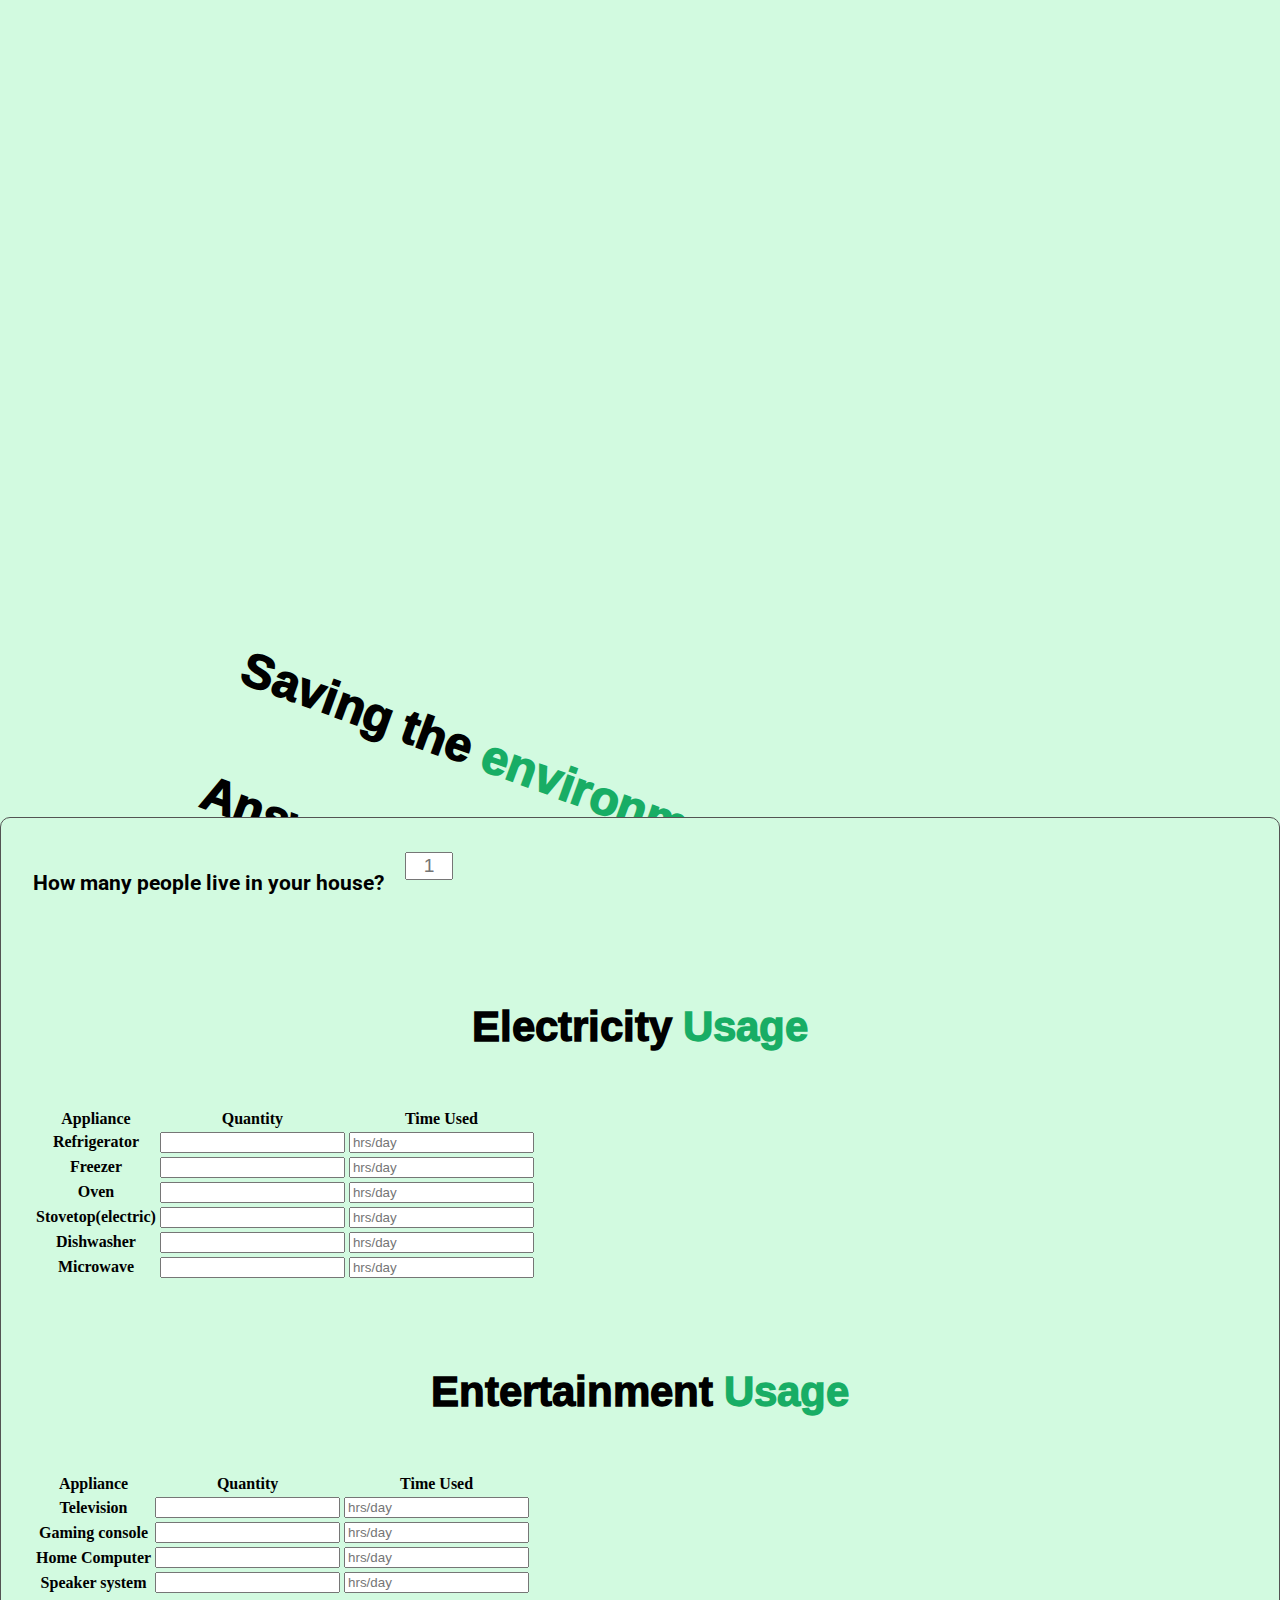
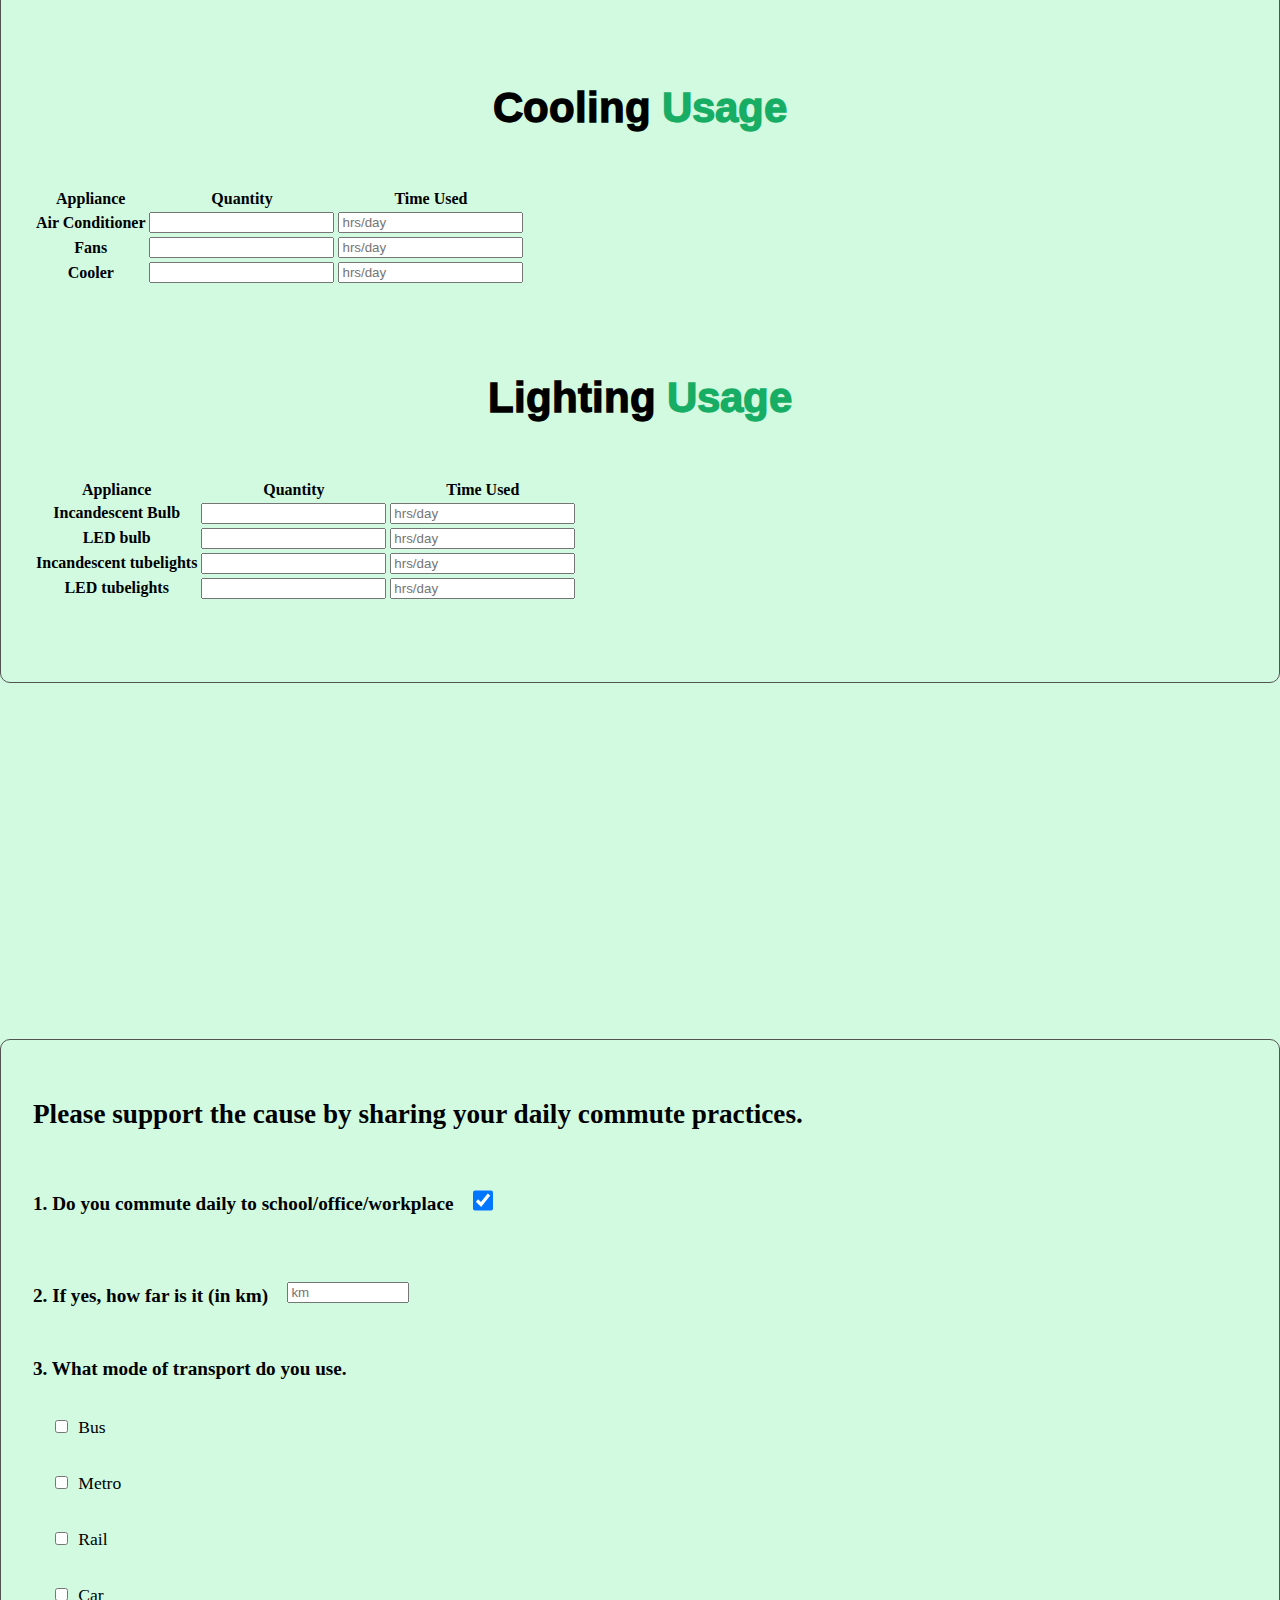
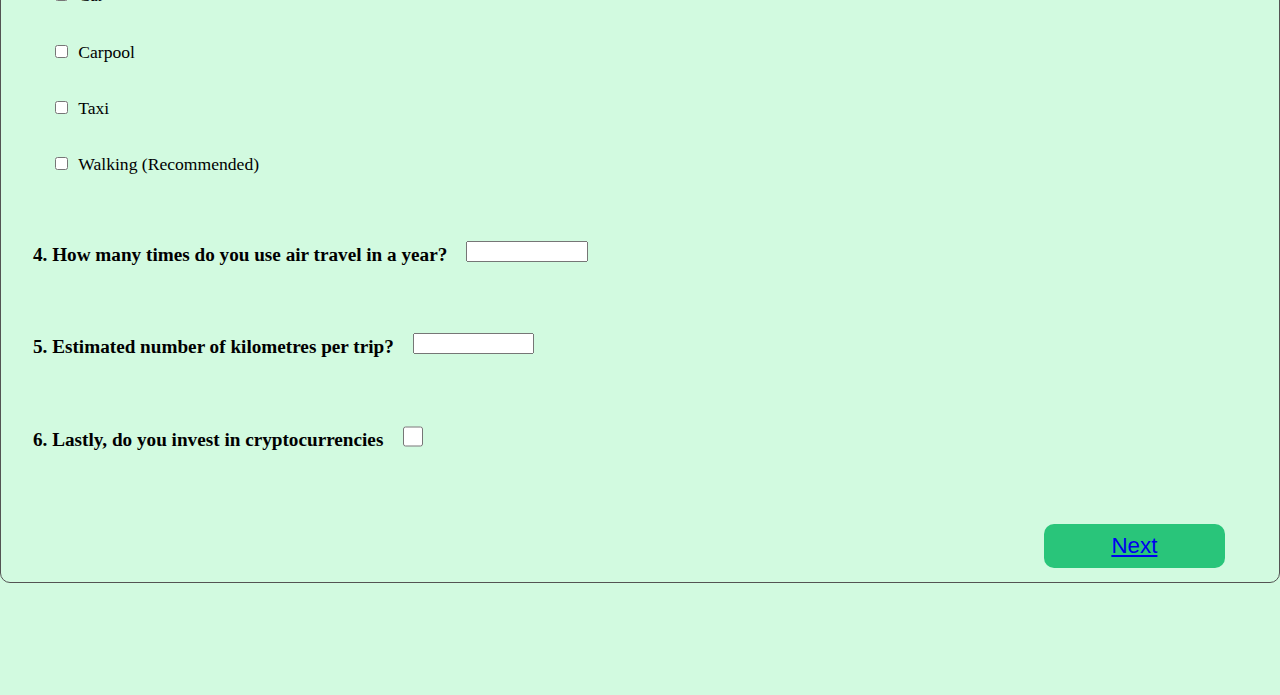
==== commit 19907264: "designed the preloader and modified the home page" ====
--- a/form-part1.html
+++ b/form-part1.html
@@ -499,7 +499,7 @@
       <div class="wrapper">
           <p class="question">6. Lastly, do you invest in cryptocurrencies</p> <input type="checkbox" class="checkbox" id="crypto_check">
       </div>
-      <button onclick="main_func()">Next</button>
+      <button onclick="main_func()"><a href="preloader.html">Next</a></button>
     </div>
     
     <script src="static/form.js" >
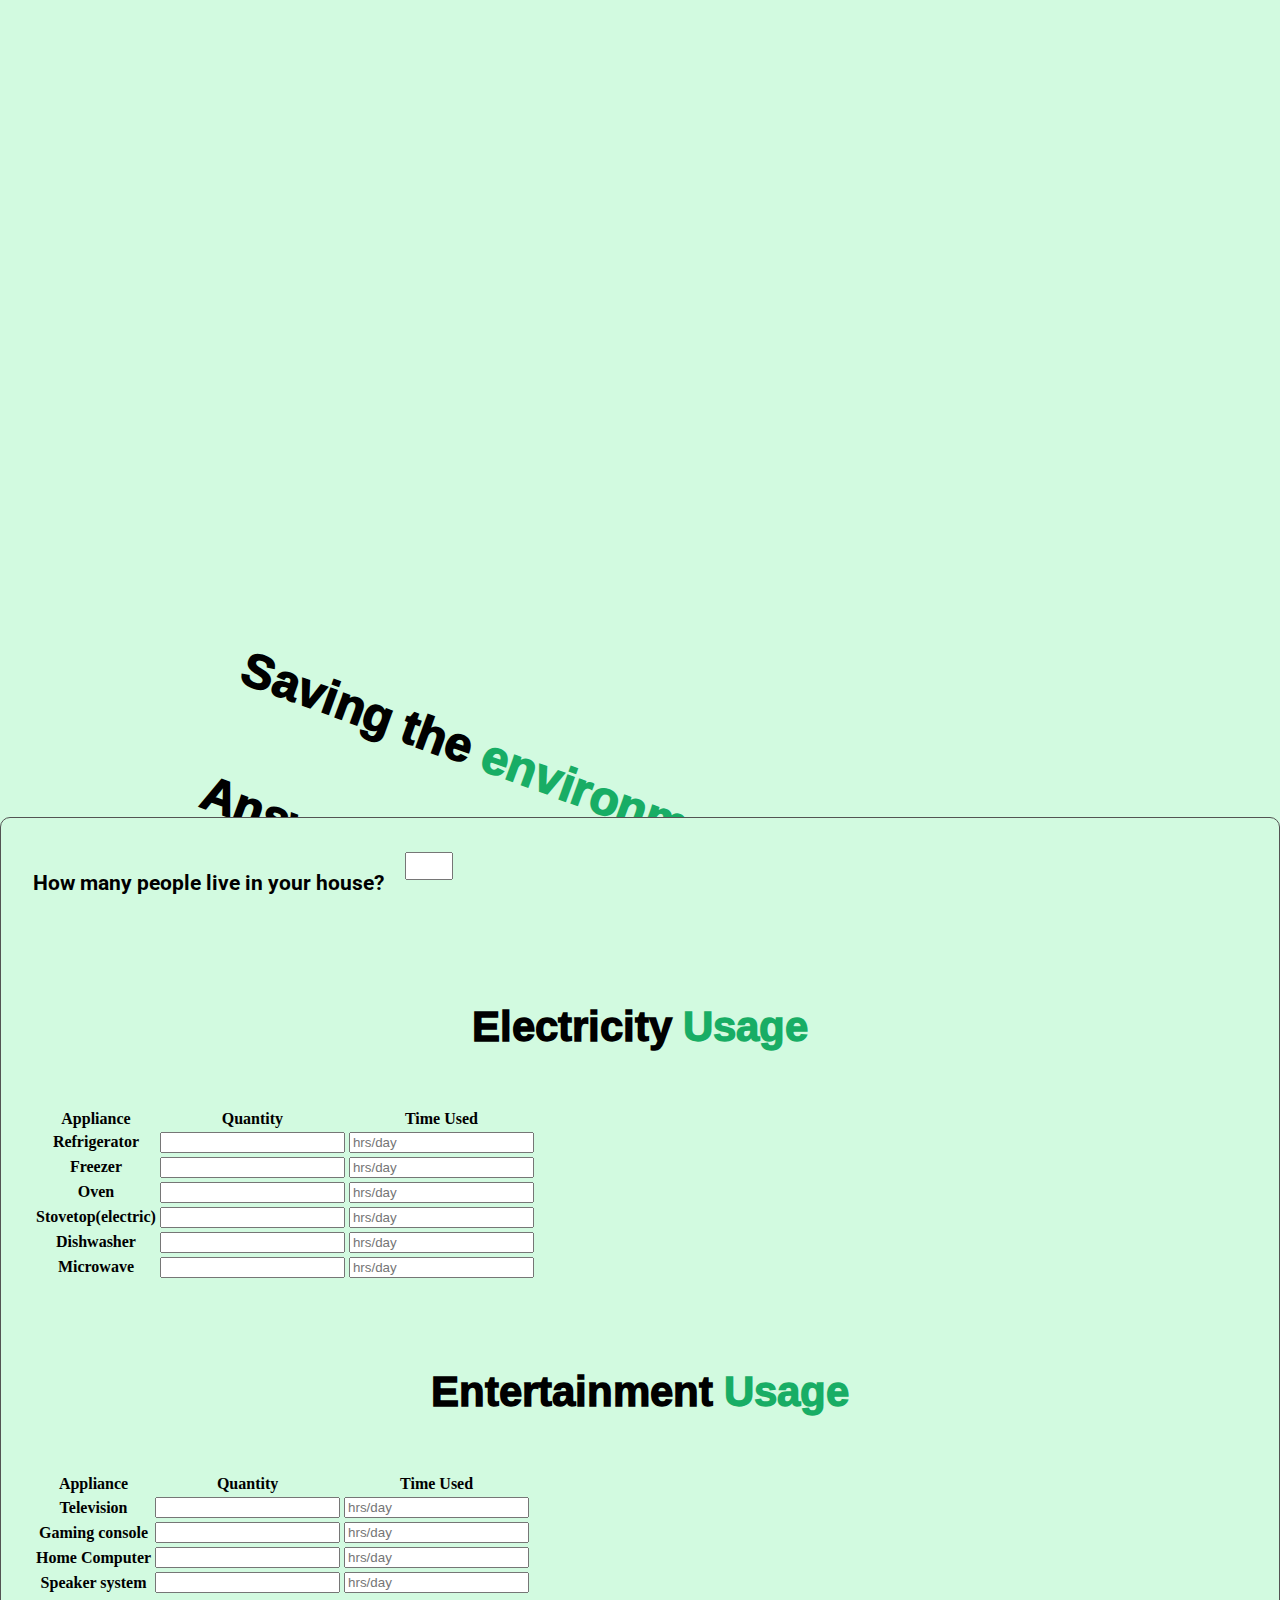
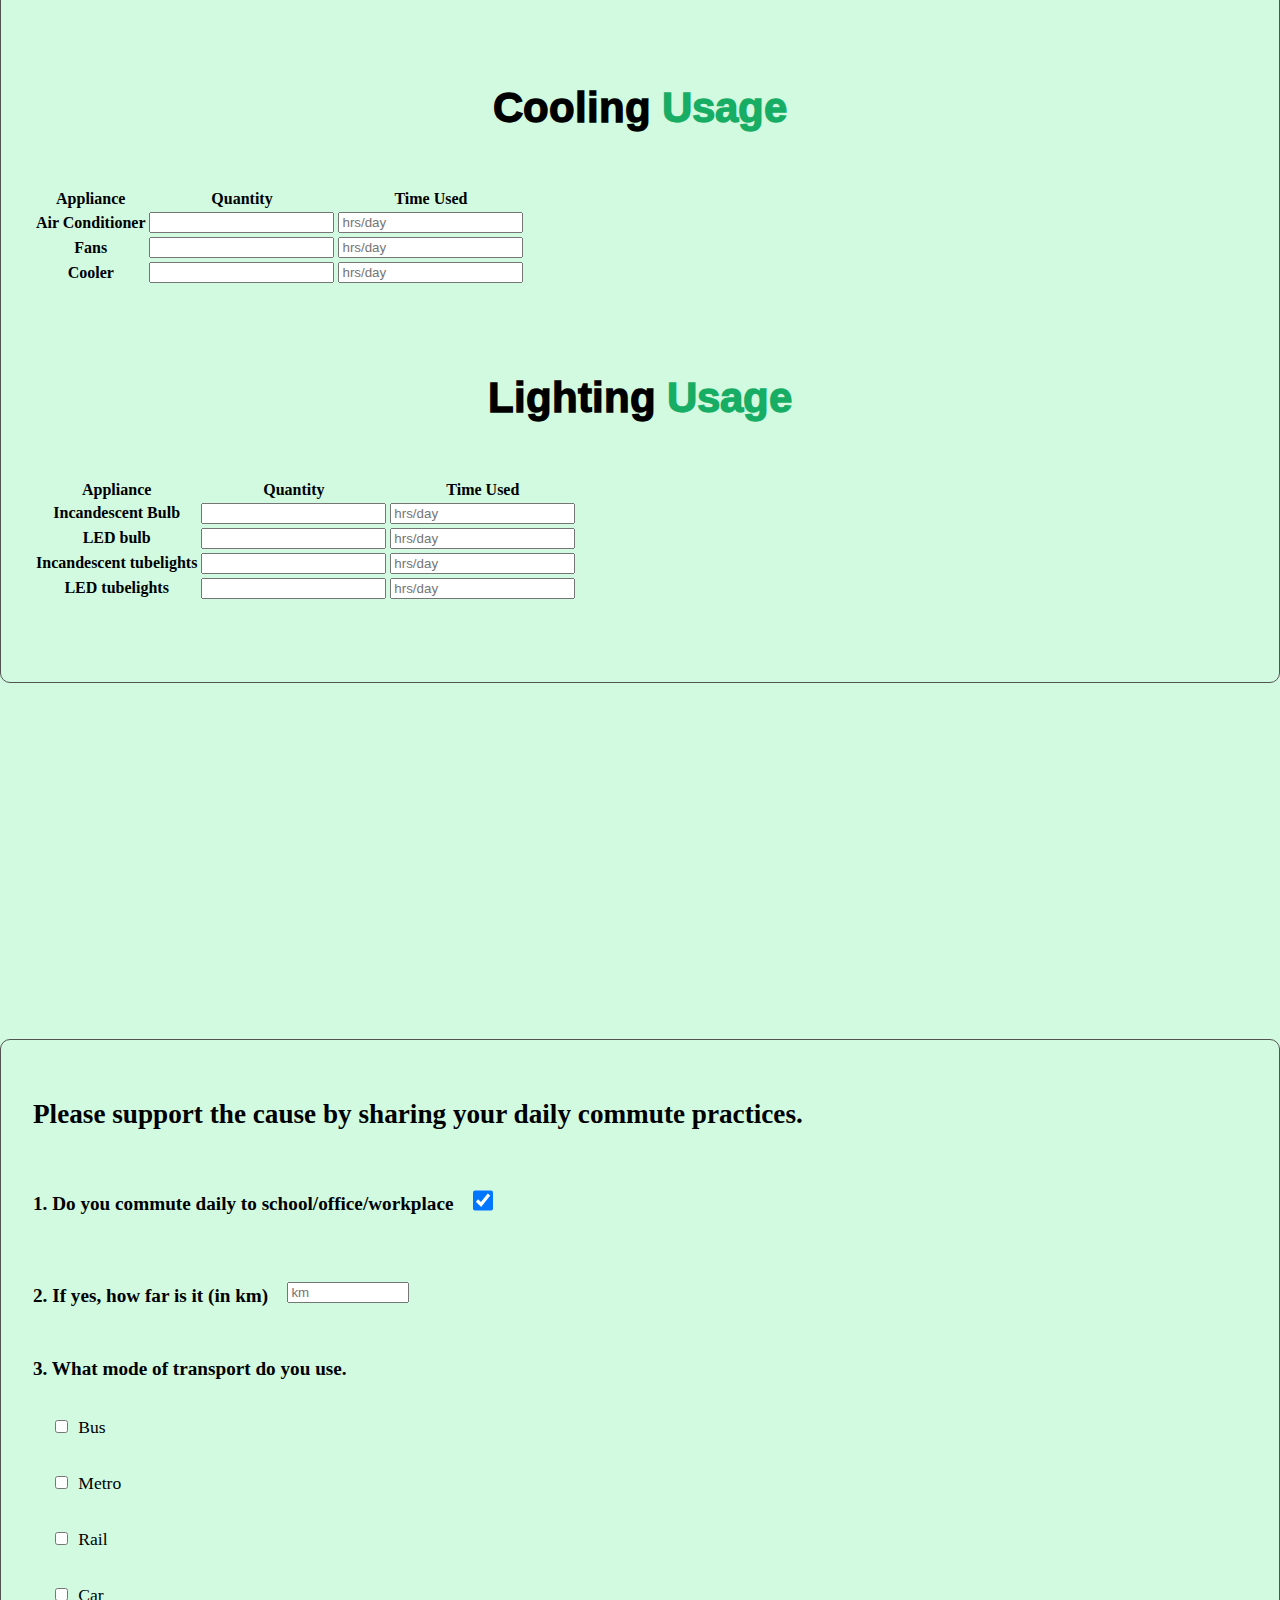
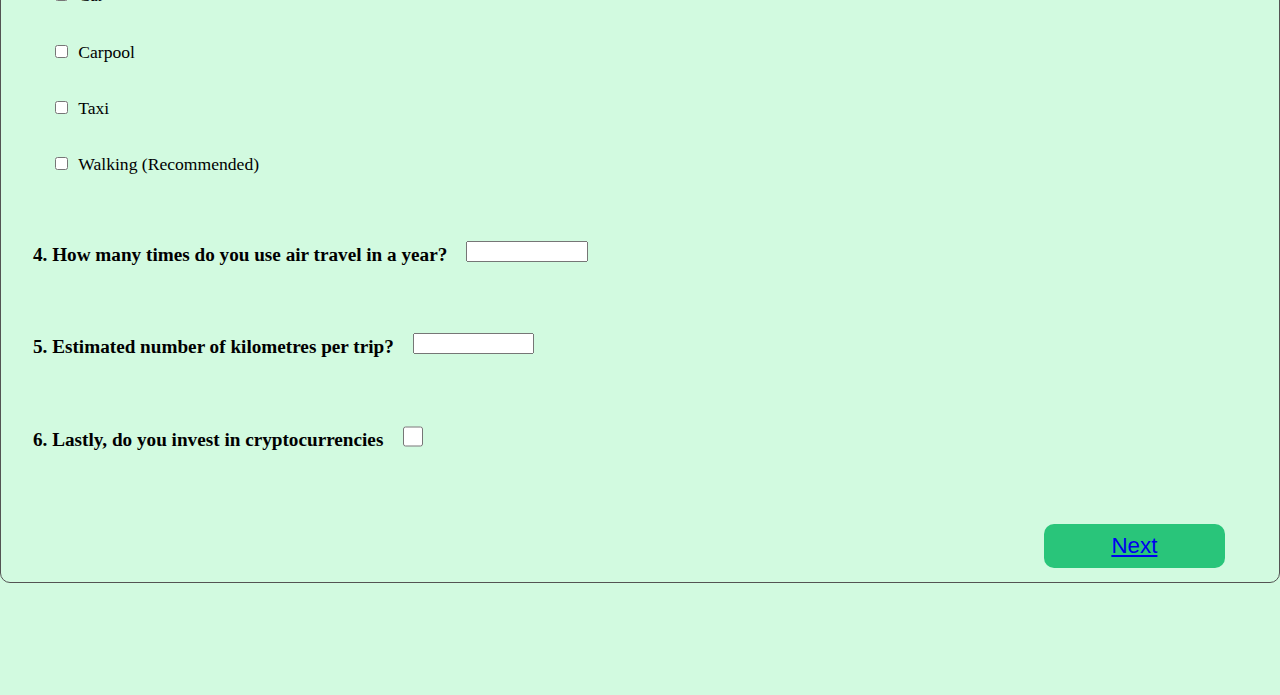
==== commit 5e2e2148: "leaderboard" ====
--- a/form-part1.html
+++ b/form-part1.html
@@ -12,6 +12,7 @@
     <link rel="preconnect" href="https://fonts.gstatic.com">
     <link href="https://fonts.googleapis.com/css2?family=Roboto:ital,wght@0,300;0,400;0,500;0,700;0,900;1,400&display=swap" rel="stylesheet">
     <title>Footprint Form</title>
+    <script src="static/results.js"></script>
     <style>
      *,*::before,*::after{
        box-sizing: border-box;
@@ -311,7 +312,7 @@
     <div class="container">
       <div class="wrapper1">
         <p class="q1">How many people live in your house?</p>
-        <input type="text" placeholder="1" class="people" default="1" id="no_of_people">
+        <input type="number"  class="people" id="no_of_people">
       </div>
       <h2 class="section-heading">Electricity <span class="green-accent">Usage</span></h2>
       <table class="table table-striped">
